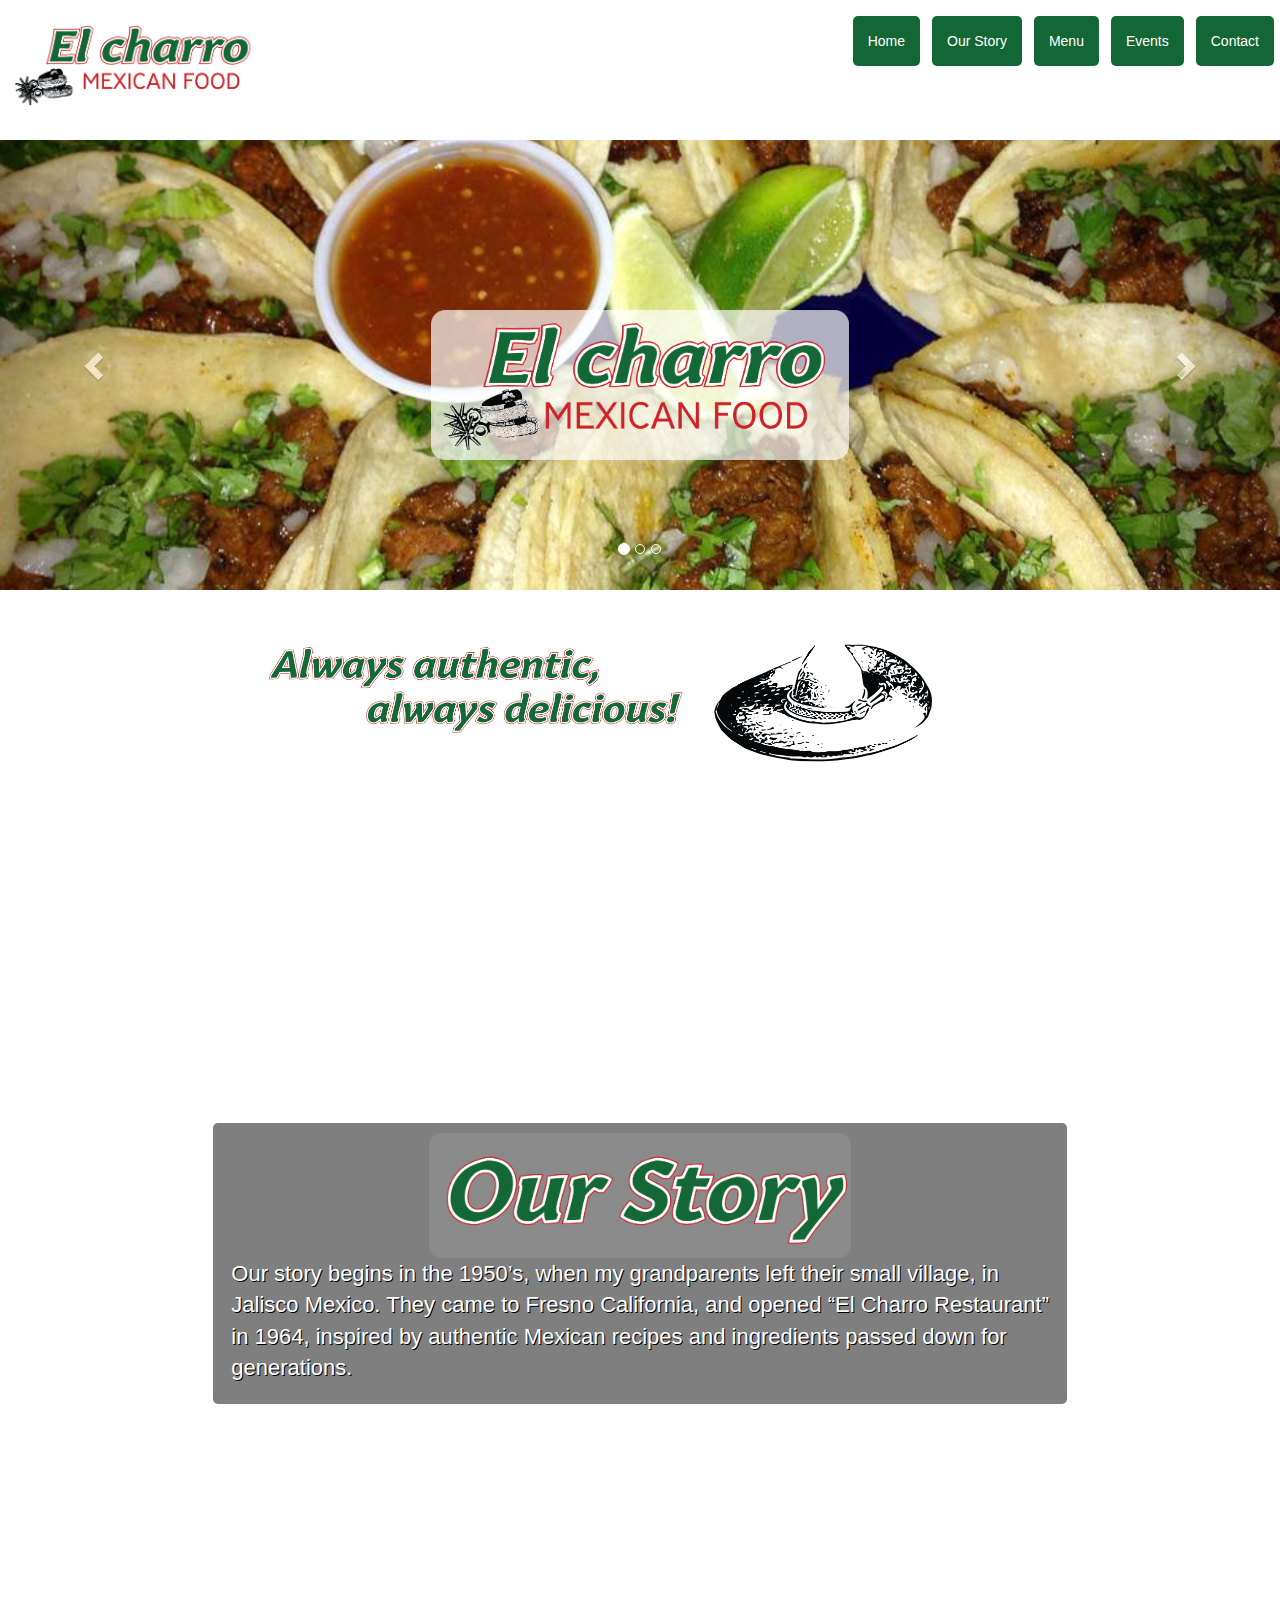
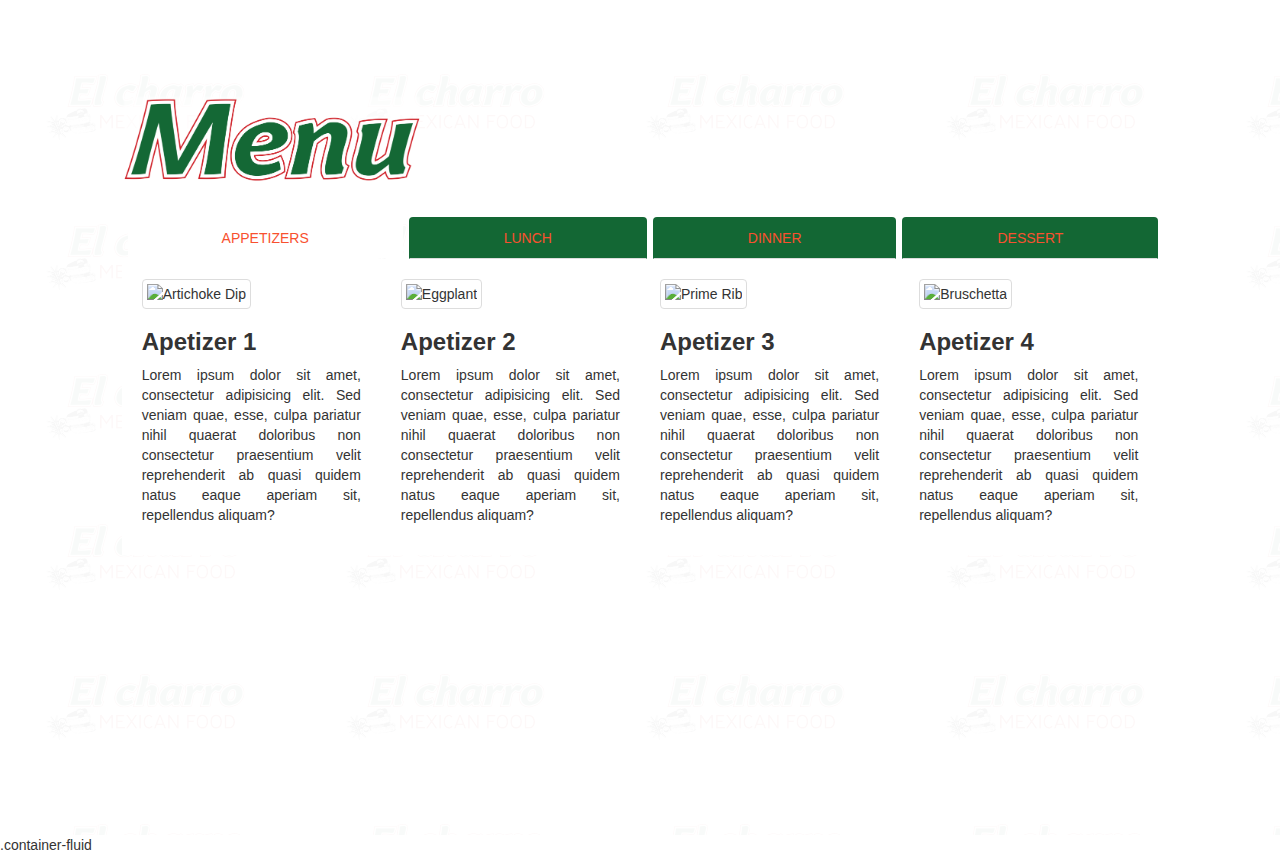
==== index.html @ f6bfe7d2 "completed menu title" ====
<!DOCTYPE html>
<html lang="en">
<head>
	<meta charset="UTF-8">
	<meta name="viewport" content="width=device-width, initial-scale=1.0">
	<title>El Charro Mexican Food</title>
	<link rel="stylesheet" href="css/bootstrap.min.css">
	<link rel="stylesheet" href="css/font-awesome.min.css">
	<link rel="stylesheet" href="css/styles.css">
</head>
<body>
<!--NAVBAR BEGINS-->

	<nav class="navbar navbar-default navbar-fixed-top">
		<div class="container-fluid" id="nav-white">
		<!-- Brand and toggle get grouped for better mobile display -->
		<div class="navbar-header">
			<button type="button" class="navbar-toggle collapsed" data-toggle="collapse" data-target="#bs-example-navbar-collapse-1" aria-expanded="false">
				<span class="sr-only">Toggle navigation</span>
				<span class="icon-bar"></span>
				<span class="icon-bar"></span>
				<span class="icon-bar"></span>
			</button>
			<a class="navbar-brand" href="#">
				<img src="img/logo-charro.png" id="nav-logo" alt="Header Logo"></IMG>
			</a>
		</div>

		<!-- Collect the nav links, forms, and other content for toggling -->
		<div class="collapse navbar-collapse" id="bs-example-navbar-collapse-1">
			<ul class="nav navbar-nav navbar-right">
				<li class="active"><a href="#">Home<span class="sr-only">(current)</span></a></li>
				<li><a href="#">Our Story</a></li>
				<li><a href="#">Menu</a></li>
				<li><a href="#">Events</a></li>
				<li><a href="#">Contact</a></li>
			</ul>
		</div><!-- /.navbar-collapse -->
		</div><!-- /.container-fluid -->
	</nav>
	<!--NAVBAR ENDS-->

	<!--CAROUSEL SECTION BEGINS-->
	<div id="carousel-example-generic" class="carousel slide" data-ride="carousel">
  <!-- Indicators -->
	  <ol class="carousel-indicators">
	    <li data-target="#carousel-example-generic" data-slide-to="0" class="active"></li>
	    <li data-target="#carousel-example-generic" data-slide-to="1"></li>
	    <li data-target="#carousel-example-generic" data-slide-to="2"></li>

	  </ol>

	  <!-- Wrapper for slides -->
	  <div class="carousel-inner" role="listbox">

	    <div class="item active" id="c1-tacos"><!--FIRST SLIDE BEGINS-->
				<div class="carousel-caption">
					<img src="img/cl-logo.png" alt="Main Logo" class="center-block image-responsive center-block crsl-logo">
				</div>
	    </div><!--FIRST SLIDE ENDS-->

	    <div class="item" id="c3-menu"><!--SECOND SLIDE BEGINS-->
	      <div class="carousel-caption">
					<img src="img/cl-menu.png" alt="Menu" class="center-block image-responsive center-block crsl-label">
	      </div>
	    </div><!--SECOND SLIDE ENDS-->

			<div class="item" id="c2-restaurant"><!--THIRD SLIDE BEGINS-->
				<div class="carousel-caption">
					<img src="img/cl-visit.png" alt="Visit Us" class="center-block image-responsive center-block crsl-label">
				</div>
			</div><!--THIRD SLIDE ENDS-->

	  </div>

  <!-- Controls -->
	  <a class="left carousel-control" href="#carousel-example-generic" role="button" data-slide="prev">
	    <span class="glyphicon glyphicon-chevron-left" aria-hidden="true"></span>
	    <span class="sr-only">Previous</span>
	  </a>
	  <a class="right carousel-control" href="#carousel-example-generic" role="button" data-slide="next">
	    <span class="glyphicon glyphicon-chevron-right" aria-hidden="true"></span>
	    <span class="sr-only">Next</span>
	  </a>
	</div>

	<!--CAROUSEL SECTION ENDS-->

	<!--ALWAYS SECTION STARTS-->
	<div class="container-fluid" id="always">
		<div class="row">
			<div class="col-md-8 col-md-offset-2">
				<img src="img/always.png" alt="Always motto" class="image-responsive">
			</div>
		</div>
	</div>
	<!--ALWAYS SECTION ENDS-->

	<!--OUR STORY SECTION STARTS HERE-->
	<div class="container-fluid" id="our-story">
		<div class="row">
			<div class="col-md-8 col-md-offset-2 text-center" id="story-text">
				<img src="img/our-story.png" alt="Our Story" class="image-responsive text-center" id="story-label">
				<p class="white-text text-left">Our story begins in the 1950’s, when my grandparents left their small village, in Jalisco Mexico. They came to Fresno California, and opened “El Charro Restaurant” in 1964, inspired by authentic Mexican recipes and ingredients passed down for generations.
				</p>
			</div>
		</div>
	</div>
	<!--OUR STORY SECTION ENDS HERE-->

	<!--MENU SECTION BEGINS-->
	<div class="container-fluid" id="menu-section">
		<div class="row">
			<div class="col-md-10 col-md-offset-1">
				<img src="img/menu.png" alt="Menu" class="image-responsive text-center" id="menu-label">

				  <!-- Nav tabs -->
				  <ul class="nav nav-tabs nav-justified" role="tablist">
				    <li role="presentation" class="active"><a href="#APPETIZERS" aria-controls="APPETIZERS" role="tab" data-toggle="tab">APPETIZERS</a></li>
				    <li role="presentation"><a href="#LUNCH" aria-controls="LUNCH" role="tab" data-toggle="tab">LUNCH</a></li>
				    <li role="presentation"><a href="#DINNER" aria-controls="DINNER" role="tab" data-toggle="tab">DINNER</a></li>
				    <li role="presentation"><a href="#DESSERT" aria-controls="DESSERT" role="tab" data-toggle="tab">DESSERT</a></li>
				  </ul>

				  <!-- Tab panes -->
				  <div class="tab-content">
				    <div role="tabpanel" class="tab-pane active fade in" id="APPETIZERS">

						<!--APPETIZER MENU SECTION BEGINS-->
							<div class="col-sm-6 col-md-3 food-item">
									<img src="img/dip.jpg" alt="Artichoke Dip" class="img-responsive img-thumbnail">
									<h3>Apetizer 1</h3>
									<p class="text-justify">Lorem ipsum dolor sit amet, consectetur adipisicing elit. Sed veniam quae, esse, culpa pariatur nihil quaerat doloribus non consectetur praesentium velit reprehenderit ab quasi quidem natus eaque aperiam sit, repellendus aliquam?</p>
							</div>

							<div class="col-sm-6 col-md-3 food-item">
									<img src="img/eggplant.jpg" alt="Eggplant" class="img-responsive img-thumbnail">
									<h3>Apetizer 2</h3>
									<p class="text-justify">Lorem ipsum dolor sit amet, consectetur adipisicing elit. Sed veniam quae, esse, culpa pariatur nihil quaerat doloribus non consectetur praesentium velit reprehenderit ab quasi quidem natus eaque aperiam sit, repellendus aliquam?</p>
							</div>

							<div class="col-sm-6 col-md-3 food-item">
									<img src="img/meat.jpg" alt="Prime Rib" class="img-responsive img-thumbnail">
									<h3>Apetizer 3</h3>
									<p class="text-justify">Lorem ipsum dolor sit amet, consectetur adipisicing elit. Sed veniam quae, esse, culpa pariatur nihil quaerat doloribus non consectetur praesentium velit reprehenderit ab quasi quidem natus eaque aperiam sit, repellendus aliquam?</p>
							</div>

							<div class="col-sm-6 col-md-3 food-item">
									<img src="img/bruschetta.jpg" alt="Bruschetta" class="img-responsive img-thumbnail">
									<h3>Apetizer 4</h3>
									<p class="text-justify">Lorem ipsum dolor sit amet, consectetur adipisicing elit. Sed veniam quae, esse, culpa pariatur nihil quaerat doloribus non consectetur praesentium velit reprehenderit ab quasi quidem natus eaque aperiam sit, repellendus aliquam?</p>
							</div>
							<!--APPETIZER MENU SECTION ENDS-->


						</div>

				    <div role="tabpanel" class="tab-pane fade" id="LUNCH">
							<!--LUNCH MENU SECTION BEGINS-->
								<div class="col-sm-6 col-md-3 food-item">
										<img src="img/dip.jpg" alt="Artichoke Dip" class="img-responsive img-thumbnail">
										<h3>Lunch 1</h3>
										<p class="text-justify">Lorem ipsum dolor sit amet, consectetur adipisicing elit. Sed veniam quae, esse, culpa pariatur nihil quaerat doloribus non consectetur praesentium velit reprehenderit ab quasi quidem natus eaque aperiam sit, repellendus aliquam?</p>
								</div>

								<div class="col-sm-6 col-md-3 food-item">
										<img src="img/eggplant.jpg" alt="Eggplant" class="img-responsive img-thumbnail">
										<h3>Lunch 2</h3>
										<p class="text-justify">Lorem ipsum dolor sit amet, consectetur adipisicing elit. Sed veniam quae, esse, culpa pariatur nihil quaerat doloribus non consectetur praesentium velit reprehenderit ab quasi quidem natus eaque aperiam sit, repellendus aliquam?</p>
								</div>

								<div class="col-sm-6 col-md-3 food-item">
										<img src="img/meat.jpg" alt="Prime Rib" class="img-responsive img-thumbnail">
										<h3>Lunch 3</h3>
										<p class="text-justify">Lorem ipsum dolor sit amet, consectetur adipisicing elit. Sed veniam quae, esse, culpa pariatur nihil quaerat doloribus non consectetur praesentium velit reprehenderit ab quasi quidem natus eaque aperiam sit, repellendus aliquam?</p>
								</div>

								<div class="col-sm-6 col-md-3 food-item">
										<img src="img/bruschetta.jpg" alt="Bruschetta" class="img-responsive img-thumbnail">
										<h3>Lunch 4</h3>
										<p class="text-justify">Lorem ipsum dolor sit amet, consectetur adipisicing elit. Sed veniam quae, esse, culpa pariatur nihil quaerat doloribus non consectetur praesentium velit reprehenderit ab quasi quidem natus eaque aperiam sit, repellendus aliquam?</p>
								</div>
								<!--LUNCH MENU SECTION ENDS-->
				    </div>


				    <div role="tabpanel" class="tab-pane fade" id="DINNER">
							<!--DINNER MENU SECTION BEGINS-->
								<div class="col-sm-6 col-md-3 food-item">
										<img src="img/dip.jpg" alt="Artichoke Dip" class="img-responsive img-thumbnail">
										<h3>Dinner 1</h3>
										<p class="text-justify">Lorem ipsum dolor sit amet, consectetur adipisicing elit. Sed veniam quae, esse, culpa pariatur nihil quaerat doloribus non consectetur praesentium velit reprehenderit ab quasi quidem natus eaque aperiam sit, repellendus aliquam?</p>
								</div>

								<div class="col-sm-6 col-md-3 food-item">
										<img src="img/eggplant.jpg" alt="Eggplant" class="img-responsive img-thumbnail">
										<h3>Dinner 2</h3>
										<p class="text-justify">Lorem ipsum dolor sit amet, consectetur adipisicing elit. Sed veniam quae, esse, culpa pariatur nihil quaerat doloribus non consectetur praesentium velit reprehenderit ab quasi quidem natus eaque aperiam sit, repellendus aliquam?</p>
								</div>

								<div class="col-sm-6 col-md-3 food-item">
										<img src="img/meat.jpg" alt="Prime Rib" class="img-responsive img-thumbnail">
										<h3>Dinner 3</h3>
										<p class="text-justify">Lorem ipsum dolor sit amet, consectetur adipisicing elit. Sed veniam quae, esse, culpa pariatur nihil quaerat doloribus non consectetur praesentium velit reprehenderit ab quasi quidem natus eaque aperiam sit, repellendus aliquam?</p>
								</div>

								<div class="col-sm-6 col-md-3 food-item">
										<img src="img/bruschetta.jpg" alt="Bruschetta" class="img-responsive img-thumbnail">
										<h3>Dinner 4</h3>
										<p class="text-justify">Lorem ipsum dolor sit amet, consectetur adipisicing elit. Sed veniam quae, esse, culpa pariatur nihil quaerat doloribus non consectetur praesentium velit reprehenderit ab quasi quidem natus eaque aperiam sit, repellendus aliquam?</p>
								</div>
								<!--DINNER MENU SECTION ENDS-->
						</div>


				    <div role="tabpanel" class="tab-pane fade" id="DESSERT">
							<!--DESSERT MENU SECTION BEGINS-->
								<div class="col-sm-6 col-md-3 food-item">
										<img src="img/dip.jpg" alt="Artichoke Dip" class="img-responsive img-thumbnail">
										<h3>Dessert 1</h3>
										<p class="text-justify">Lorem ipsum dolor sit amet, consectetur adipisicing elit. Sed veniam quae, esse, culpa pariatur nihil quaerat doloribus non consectetur praesentium velit reprehenderit ab quasi quidem natus eaque aperiam sit, repellendus aliquam?</p>
								</div>

								<div class="col-sm-6 col-md-3 food-item">
										<img src="img/eggplant.jpg" alt="Eggplant" class="img-responsive img-thumbnail">
										<h3>Dessert 2</h3>
										<p class="text-justify">Lorem ipsum dolor sit amet, consectetur adipisicing elit. Sed veniam quae, esse, culpa pariatur nihil quaerat doloribus non consectetur praesentium velit reprehenderit ab quasi quidem natus eaque aperiam sit, repellendus aliquam?</p>
								</div>

								<div class="col-sm-6 col-md-3 food-item">
										<img src="img/meat.jpg" alt="Prime Rib" class="img-responsive img-thumbnail">
										<h3>Dessert 3</h3>
										<p class="text-justify">Lorem ipsum dolor sit amet, consectetur adipisicing elit. Sed veniam quae, esse, culpa pariatur nihil quaerat doloribus non consectetur praesentium velit reprehenderit ab quasi quidem natus eaque aperiam sit, repellendus aliquam?</p>
								</div>

								<div class="col-sm-6 col-md-3 food-item">
										<img src="img/bruschetta.jpg" alt="Bruschetta" class="img-responsive img-thumbnail">
										<h3>Dessert 4</h3>
										<p class="text-justify">Lorem ipsum dolor sit amet, consectetur adipisicing elit. Sed veniam quae, esse, culpa pariatur nihil quaerat doloribus non consectetur praesentium velit reprehenderit ab quasi quidem natus eaque aperiam sit, repellendus aliquam?</p>
								</div>
								<!--DESSERT MENU SECTION ENDS-->
						</div>
					</div>
			</div>
		</div>
	</div>

	<!--MENU SECTION ENDS-->




<!--CONTACT SECTION STARTS-->
.container-fluid

<!--CONTACT SECTION ENDS-->

	<!-- javascript	 -->
	<script src="https://ajax.googleapis.com/ajax/libs/jquery/1.11.3/jquery.min.js"></script>
	<script src="js/bootstrap.min.js"></script>
</body>
</html>
---- css/styles.css ----
/*UNIVERSALS*/

@import url('https://fonts.googleapis.com/css?family=Lobster|Playfair+Display:900|Raleway:400,700');


h1, h2, h3, h4, h5, h6{
  font-weight: 700;
}




.lobster-text{
  font-family: 'lobster', cursive;
}

.orange-text{
  color: #f8512f;
}

.white-text{
  color: white;
}

.raleway-text{
  font-family: 'Raleyway', sans-serif;
}


.light-text{
  font-weight: 400;
}

/**/


/*NAVBAR SECTION*/

#nav-white{
  background-color: white;
  height: 120px;
  padding-top: 10px;

}
.navbar-default{
  background-color: transparent;
  border: none;
}

.nav li a{
  background-color: #136734;
  border-radius: 5px;
  margin: 6px;
}


.navbar-default .navbar-nav>.active>a, .navbar-default .navbar-nav>.active>a:focus, .navbar-default .navbar-nav>.active>a:hover{
  background-color: #136734;
  color: #fff;
  border-radius: 5px;
}

.navbar-default .navbar-nav>li>a{
  color: #fff;
}

.navbar-default .navbar-nav>li>a:focus, .navbar-default .navbar-nav>li>a:hover{
  color: #fff;
  background-color: #CD2027;
  text-shadow: 1px 1px rgba(0, 0, 0, .4);
  border-radius: 5px;
}

#nav-logo{
  height: 80px;
}


/*CAROUSEL SECTION*/

.carousel{
  margin-top: 140px;
}

.item{
  height: 450px;
  background-position: center;
  background-size: cover;
}

.crsl-logo{
  height: 150px;
}

.crsl-label{
  height: 110px;
}
#c1-tacos{
  background-image: url('../img/c1-tacos.jpg');
  padding-top: 15%;
}



#c2-restaurant{
  background-image: url('../img/c2-restaurant.jpg');
}

#c3-menu{
  background-image: url('../img/c3-menu.jpg');
}

#slide-4-back{
  background-image: url('../img/cactus.jpg');
}




.carousel-caption{
  padding-bottom: 110px;
}

.carousel-caption h3{
  font-size: 36px;
}

.carousel-caption p{
  font-size: 18px;
}

.btn-default{
  color: white;
  background-color: #136734;
  border: none;
}

.btn-default:hover{
  background-color: #0A361B;
  color: white;
}

/*ALWAYS SECTION*/

#always{
  height: 250px;
  margin-top: 20px;
  margin-bottom: 100px;
}

#always img{
  width: 90%;
}




/*OUR STORY*/


#our-story{
  background-image: url('../img/mex-ayer.jpg');
  height: 500px;
  background-size: cover;
  background-position: center;
  background-attachment: fixed;
  margin-top: 75px;
  margin-bottom: 175px;
}

#story-label{
  height: 125px;
}


#story-text{
    background-color: rgba(0, 0, 0, .5);
    margin-top: 163px;
    padding: 10px 0px;
    text-shadow: 1px 1px #000;
    border-radius: 5px;
}

#story-text p{
  font-size: 22px;
}


#our-story p{
  margin-left: 18px;
}




/*MENU NAVIGATION CATEGORIES*/


#menu-label{
  width: 300px;
  margin-top: 50px;
}

.nav-tabs>li.active>a, .nav-tabs>li.active>a:focus, .nav-tabs>li.active>a:hover, #menu-section ul>li>a{
  color: #F8512F;
  text-transform: uppercase;
}

.nav-tabs>li.active>a:hover, .nav>li>a:focus, .nav>li>a:hover{
  background-color: rgba(0, 0, 0, .25);
  border: none;
}

.nav-tabs.nav-justified>.active>a, .nav-tabs.nav-justified>.active>a:focus, .nav-tabs.nav-justified>.active>a:hover{
  border: none;
}
ul{
  border: none;
}

/*MENU FOOD ITEMS*/

#menu-section{
  background-image: url('../img/logo-repeat.png');
  background-repeat: repeat;
  height:800px;
}

.food-item{
  background-color: white;
  padding: 20px;
}
#menu-section h1{
  font-size: 61px;
}
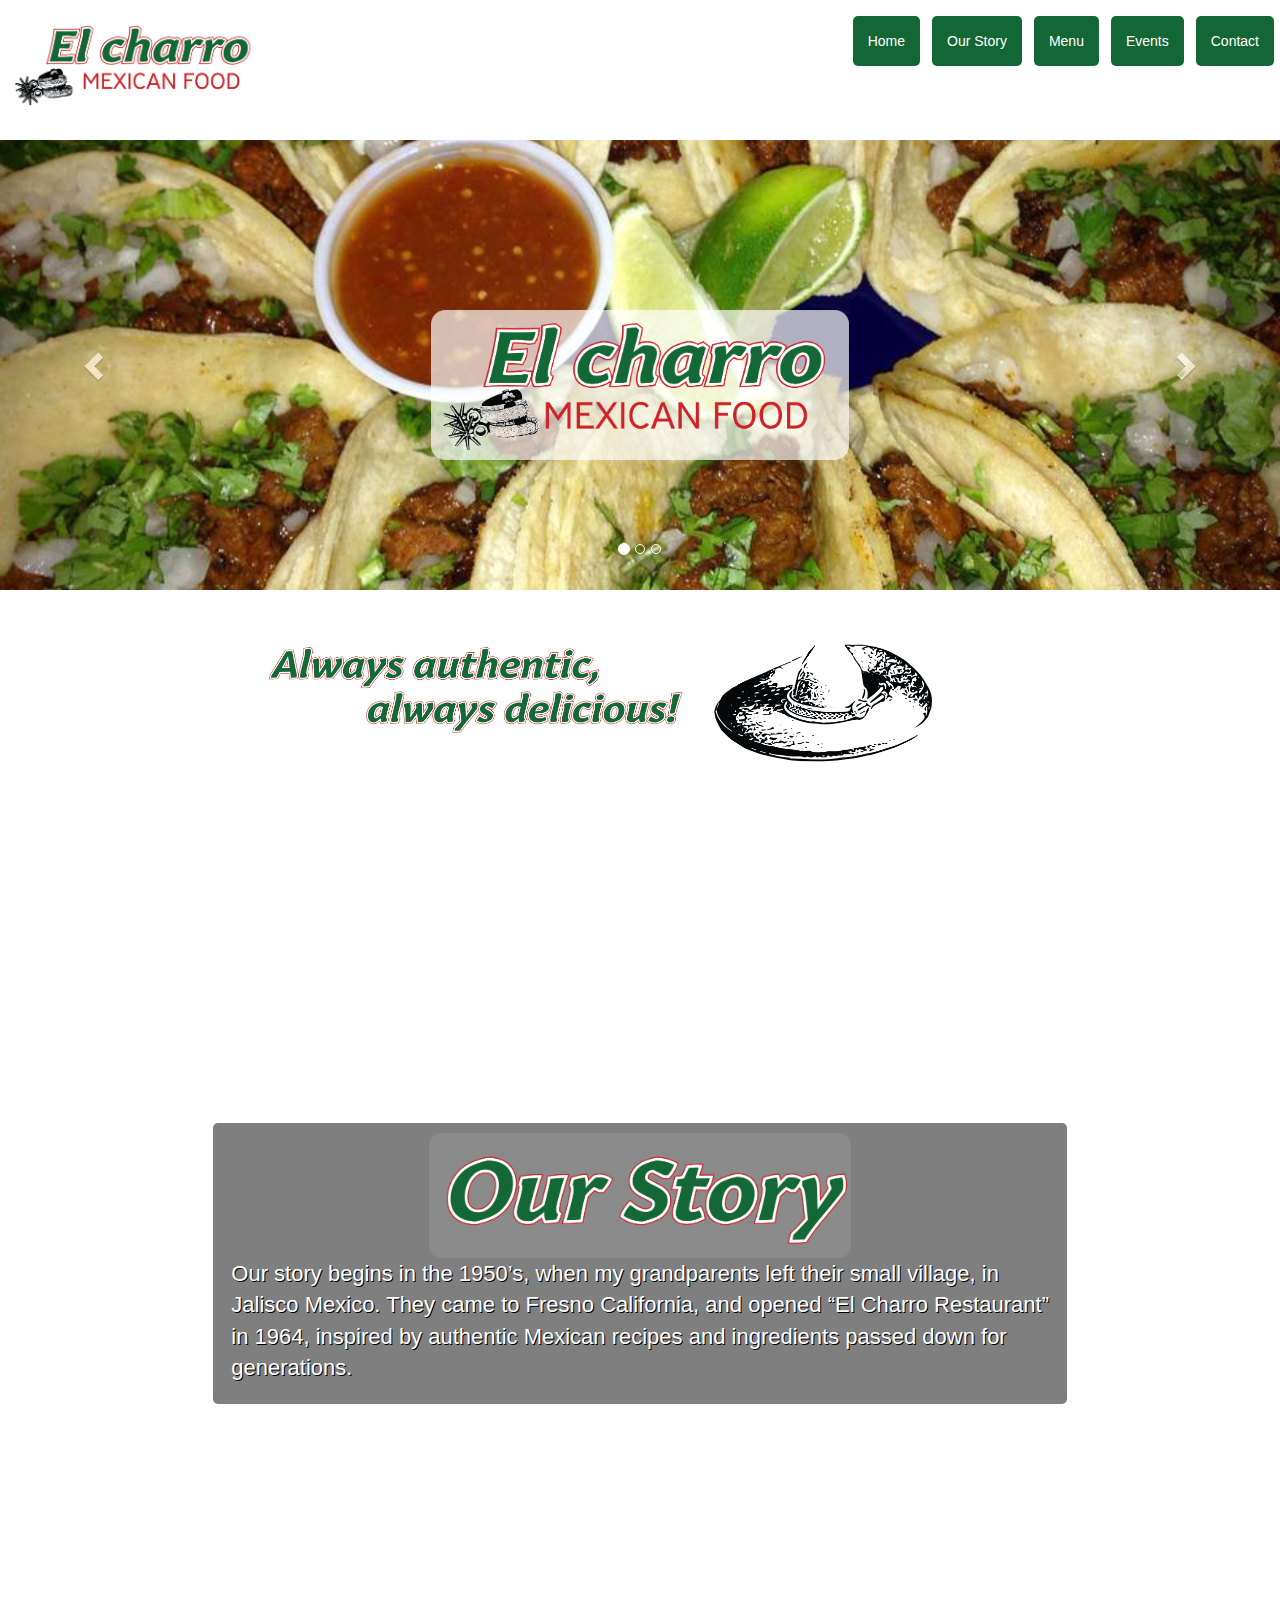
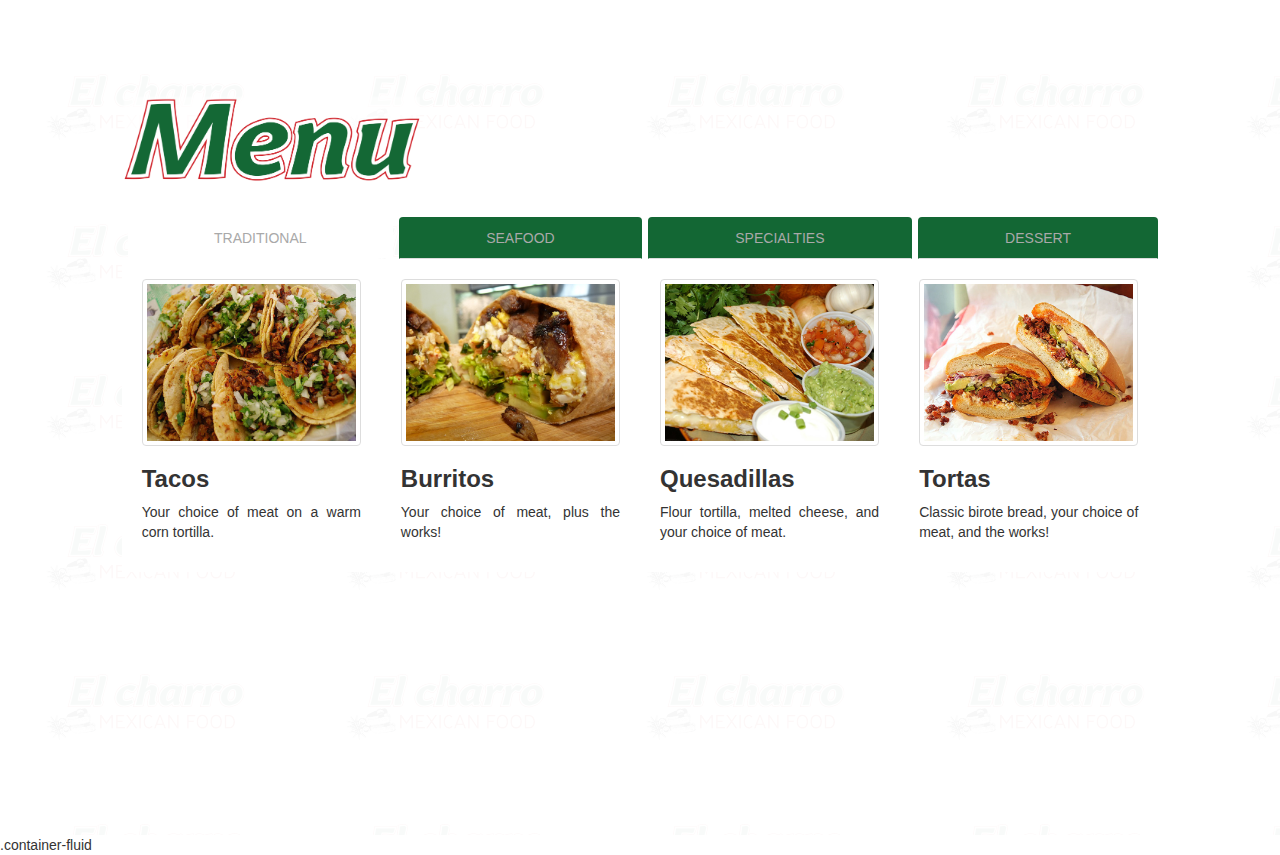
==== commit 8e4ec64d: "finished menu" ====
--- a/index.html
+++ b/index.html
@@ -116,127 +116,127 @@
 
 				  <!-- Nav tabs -->
 				  <ul class="nav nav-tabs nav-justified" role="tablist">
-				    <li role="presentation" class="active"><a href="#APPETIZERS" aria-controls="APPETIZERS" role="tab" data-toggle="tab">APPETIZERS</a></li>
-				    <li role="presentation"><a href="#LUNCH" aria-controls="LUNCH" role="tab" data-toggle="tab">LUNCH</a></li>
-				    <li role="presentation"><a href="#DINNER" aria-controls="DINNER" role="tab" data-toggle="tab">DINNER</a></li>
-				    <li role="presentation"><a href="#DESSERT" aria-controls="DESSERT" role="tab" data-toggle="tab">DESSERT</a></li>
+				    <li role="presentation" class="active"><a href="#TRADITIONAL" aria-controls="TRADITIONAL" role="tab" data-toggle="tab">TRADITIONAL</a></li>
+				    <li role="presentation"><a href="#SEAFOOD" aria-controls="SEAFOOD" role="tab" data-toggle="tab">SEAFOOD</a></li>
+				    <li role="presentation"><a href="#SPECIALTIES" aria-controls="SPECIALTIES" role="tab" data-toggle="tab">SPECIALTIES</a></li>
+				    <li role="presentation"><a href="#dessert" aria-controls="dessert" role="tab" data-toggle="tab">dessert</a></li>
 				  </ul>
 
 				  <!-- Tab panes -->
 				  <div class="tab-content">
-				    <div role="tabpanel" class="tab-pane active fade in" id="APPETIZERS">
-
-						<!--APPETIZER MENU SECTION BEGINS-->
-							<div class="col-sm-6 col-md-3 food-item">
-									<img src="img/dip.jpg" alt="Artichoke Dip" class="img-responsive img-thumbnail">
-									<h3>Apetizer 1</h3>
-									<p class="text-justify">Lorem ipsum dolor sit amet, consectetur adipisicing elit. Sed veniam quae, esse, culpa pariatur nihil quaerat doloribus non consectetur praesentium velit reprehenderit ab quasi quidem natus eaque aperiam sit, repellendus aliquam?</p>
-							</div>
-
-							<div class="col-sm-6 col-md-3 food-item">
-									<img src="img/eggplant.jpg" alt="Eggplant" class="img-responsive img-thumbnail">
-									<h3>Apetizer 2</h3>
-									<p class="text-justify">Lorem ipsum dolor sit amet, consectetur adipisicing elit. Sed veniam quae, esse, culpa pariatur nihil quaerat doloribus non consectetur praesentium velit reprehenderit ab quasi quidem natus eaque aperiam sit, repellendus aliquam?</p>
-							</div>
-
-							<div class="col-sm-6 col-md-3 food-item">
-									<img src="img/meat.jpg" alt="Prime Rib" class="img-responsive img-thumbnail">
-									<h3>Apetizer 3</h3>
-									<p class="text-justify">Lorem ipsum dolor sit amet, consectetur adipisicing elit. Sed veniam quae, esse, culpa pariatur nihil quaerat doloribus non consectetur praesentium velit reprehenderit ab quasi quidem natus eaque aperiam sit, repellendus aliquam?</p>
-							</div>
-
-							<div class="col-sm-6 col-md-3 food-item">
-									<img src="img/bruschetta.jpg" alt="Bruschetta" class="img-responsive img-thumbnail">
-									<h3>Apetizer 4</h3>
-									<p class="text-justify">Lorem ipsum dolor sit amet, consectetur adipisicing elit. Sed veniam quae, esse, culpa pariatur nihil quaerat doloribus non consectetur praesentium velit reprehenderit ab quasi quidem natus eaque aperiam sit, repellendus aliquam?</p>
-							</div>
-							<!--APPETIZER MENU SECTION ENDS-->
+				    <div role="tabpanel" class="tab-pane active fade in" id="TRADITIONAL">
+
+						<!--TRADITIONAL MENU SECTION BEGINS-->
+							<div class="col-sm-6 col-md-3 food-item">
+									<img src="img/tr-tacos.jpg" alt="Tacos" class="img-responsive img-thumbnail">
+									<h3>Tacos</h3>
+									<p class="text-justify">Your choice of meat on a warm corn tortilla.</p>
+							</div>
+
+							<div class="col-sm-6 col-md-3 food-item">
+									<img src="img/tr-burritos.jpg" alt="Burrito" class="img-responsive img-thumbnail">
+									<h3>Burritos</h3>
+									<p class="text-justify">Your choice of meat, plus the works!</p>
+							</div>
+
+							<div class="col-sm-6 col-md-3 food-item">
+									<img src="img/tr-quesadillas.jpg" alt="Quesadillas" class="img-responsive img-thumbnail">
+									<h3>Quesadillas</h3>
+									<p class="text-justify">Flour tortilla, melted cheese, and your choice of meat.</p>
+							</div>
+
+							<div class="col-sm-6 col-md-3 food-item">
+									<img src="img/tr-tortas.jpg" alt="Tortas" class="img-responsive img-thumbnail">
+									<h3>Tortas</h3>
+									<p class="text-justify">Classic birote bread, your choice of meat, and the works!</p>
+							</div>
+							<!--TRADITIONAL MENU SECTION ENDS-->
 
 
 						</div>
 
-				    <div role="tabpanel" class="tab-pane fade" id="LUNCH">
-							<!--LUNCH MENU SECTION BEGINS-->
-								<div class="col-sm-6 col-md-3 food-item">
-										<img src="img/dip.jpg" alt="Artichoke Dip" class="img-responsive img-thumbnail">
-										<h3>Lunch 1</h3>
-										<p class="text-justify">Lorem ipsum dolor sit amet, consectetur adipisicing elit. Sed veniam quae, esse, culpa pariatur nihil quaerat doloribus non consectetur praesentium velit reprehenderit ab quasi quidem natus eaque aperiam sit, repellendus aliquam?</p>
-								</div>
-
-								<div class="col-sm-6 col-md-3 food-item">
-										<img src="img/eggplant.jpg" alt="Eggplant" class="img-responsive img-thumbnail">
-										<h3>Lunch 2</h3>
-										<p class="text-justify">Lorem ipsum dolor sit amet, consectetur adipisicing elit. Sed veniam quae, esse, culpa pariatur nihil quaerat doloribus non consectetur praesentium velit reprehenderit ab quasi quidem natus eaque aperiam sit, repellendus aliquam?</p>
-								</div>
-
-								<div class="col-sm-6 col-md-3 food-item">
-										<img src="img/meat.jpg" alt="Prime Rib" class="img-responsive img-thumbnail">
-										<h3>Lunch 3</h3>
-										<p class="text-justify">Lorem ipsum dolor sit amet, consectetur adipisicing elit. Sed veniam quae, esse, culpa pariatur nihil quaerat doloribus non consectetur praesentium velit reprehenderit ab quasi quidem natus eaque aperiam sit, repellendus aliquam?</p>
-								</div>
-
-								<div class="col-sm-6 col-md-3 food-item">
-										<img src="img/bruschetta.jpg" alt="Bruschetta" class="img-responsive img-thumbnail">
-										<h3>Lunch 4</h3>
-										<p class="text-justify">Lorem ipsum dolor sit amet, consectetur adipisicing elit. Sed veniam quae, esse, culpa pariatur nihil quaerat doloribus non consectetur praesentium velit reprehenderit ab quasi quidem natus eaque aperiam sit, repellendus aliquam?</p>
-								</div>
-								<!--LUNCH MENU SECTION ENDS-->
+				    <div role="tabpanel" class="tab-pane fade" id="SEAFOOD">
+							<!--SEAFOOD MENU SECTION BEGINS-->
+								<div class="col-sm-6 col-md-3 food-item">
+										<img src="img/sea-coctel.jpg" alt="Coctel de Camaron" class="img-responsive img-thumbnail">
+										<h3>Shrimp Coctail</h3>
+										<p class="text-justify">Shrimp in coctail sauce, avocado, and fresh vegetables.</p>
+								</div>
+
+								<div class="col-sm-6 col-md-3 food-item">
+										<img src="img/sea-mojarra.png" alt="Mojarra" class="img-responsive img-thumbnail">
+										<h3>Mojarra</h3>
+										<p class="text-justify">Well seasoned Mojarra, cooked to perfection.</p>
+								</div>
+
+								<div class="col-sm-6 col-md-3 food-item">
+										<img src="img/sea-tcamaron.jpg" alt="Prime Rib" class="img-responsive img-thumbnail">
+										<h3>Shrimp Tostada</h3>
+										<p class="text-justify">Tostada topped with shrimp, and veggies.</p>
+								</div>
+
+								<div class="col-sm-6 col-md-3 food-item">
+										<img src="img/sea-ceviche.jpg" alt="Ceviche Tostada" class="img-responsive img-thumbnail">
+										<h3>Ceviche Tostada</h3>
+										<p class="text-justify">Tostada topped with our lime-marinated fish.</p>
+								</div>
+								<!--SEAFOOOD MENU SECTION ENDS-->
 				    </div>
 
 
-				    <div role="tabpanel" class="tab-pane fade" id="DINNER">
-							<!--DINNER MENU SECTION BEGINS-->
-								<div class="col-sm-6 col-md-3 food-item">
-										<img src="img/dip.jpg" alt="Artichoke Dip" class="img-responsive img-thumbnail">
-										<h3>Dinner 1</h3>
-										<p class="text-justify">Lorem ipsum dolor sit amet, consectetur adipisicing elit. Sed veniam quae, esse, culpa pariatur nihil quaerat doloribus non consectetur praesentium velit reprehenderit ab quasi quidem natus eaque aperiam sit, repellendus aliquam?</p>
-								</div>
-
-								<div class="col-sm-6 col-md-3 food-item">
-										<img src="img/eggplant.jpg" alt="Eggplant" class="img-responsive img-thumbnail">
-										<h3>Dinner 2</h3>
-										<p class="text-justify">Lorem ipsum dolor sit amet, consectetur adipisicing elit. Sed veniam quae, esse, culpa pariatur nihil quaerat doloribus non consectetur praesentium velit reprehenderit ab quasi quidem natus eaque aperiam sit, repellendus aliquam?</p>
-								</div>
-
-								<div class="col-sm-6 col-md-3 food-item">
-										<img src="img/meat.jpg" alt="Prime Rib" class="img-responsive img-thumbnail">
-										<h3>Dinner 3</h3>
-										<p class="text-justify">Lorem ipsum dolor sit amet, consectetur adipisicing elit. Sed veniam quae, esse, culpa pariatur nihil quaerat doloribus non consectetur praesentium velit reprehenderit ab quasi quidem natus eaque aperiam sit, repellendus aliquam?</p>
-								</div>
-
-								<div class="col-sm-6 col-md-3 food-item">
-										<img src="img/bruschetta.jpg" alt="Bruschetta" class="img-responsive img-thumbnail">
-										<h3>Dinner 4</h3>
-										<p class="text-justify">Lorem ipsum dolor sit amet, consectetur adipisicing elit. Sed veniam quae, esse, culpa pariatur nihil quaerat doloribus non consectetur praesentium velit reprehenderit ab quasi quidem natus eaque aperiam sit, repellendus aliquam?</p>
-								</div>
-								<!--DINNER MENU SECTION ENDS-->
+				    <div role="tabpanel" class="tab-pane fade" id="SPECIALTIES">
+								<!--SPECIALTIES MENU SECTION BEGINS-->
+								<div class="col-sm-6 col-md-3 food-item">
+										<img src="img/dish-steak.jpg" alt="Steak Fajitas" class="img-responsive img-thumbnail">
+										<h3>Steak Fajitas</h3>
+										<p class="text-justify">Marinated Steak Fajitas, served with vegetable, tortillas, guacamole, and salsa.</p>
+								</div>
+
+								<div class="col-sm-6 col-md-3 food-item">
+										<img src="img/dish-chicken.jpg" alt="Chicken Fajitas" class="img-responsive img-thumbnail">
+										<h3>Chicke  Fajitas</h3>
+										<p class="text-justify">Grilled Chicken Fajitas, served with vegetable, tortillas, guacamole, and salsa.</p>
+								</div>
+
+								<div class="col-sm-6 col-md-3 food-item">
+										<img src="img/dish-chiles.jpg" alt="Chiles Rellenos" class="img-responsive img-thumbnail">
+										<h3>Chile Relleno</h3>
+										<p class="text-justify">Battered mild chile, stuffed with fresh mexican cheese. Served with rice, beans and salad</p>
+								</div>
+
+								<div class="col-sm-6 col-md-3 food-item">
+										<img src="img/dish-mojo.png" alt="Bruschetta" class="img-responsive img-thumbnail">
+										<h3>Mojo de Ajo Shimp</h3>
+										<p class="text-justify">Shrimp cooked in a butter-garlic sauce, served with rice and beans.</p>
+								</div>
+								<!--SPECIALTIES MENU SECTION ENDS-->
 						</div>
 
 
-				    <div role="tabpanel" class="tab-pane fade" id="DESSERT">
+				    <div role="tabpanel" class="tab-pane fade" id="dessert">
 							<!--DESSERT MENU SECTION BEGINS-->
 								<div class="col-sm-6 col-md-3 food-item">
-										<img src="img/dip.jpg" alt="Artichoke Dip" class="img-responsive img-thumbnail">
-										<h3>Dessert 1</h3>
-										<p class="text-justify">Lorem ipsum dolor sit amet, consectetur adipisicing elit. Sed veniam quae, esse, culpa pariatur nihil quaerat doloribus non consectetur praesentium velit reprehenderit ab quasi quidem natus eaque aperiam sit, repellendus aliquam?</p>
-								</div>
-
-								<div class="col-sm-6 col-md-3 food-item">
-										<img src="img/eggplant.jpg" alt="Eggplant" class="img-responsive img-thumbnail">
-										<h3>Dessert 2</h3>
-										<p class="text-justify">Lorem ipsum dolor sit amet, consectetur adipisicing elit. Sed veniam quae, esse, culpa pariatur nihil quaerat doloribus non consectetur praesentium velit reprehenderit ab quasi quidem natus eaque aperiam sit, repellendus aliquam?</p>
-								</div>
-
-								<div class="col-sm-6 col-md-3 food-item">
-										<img src="img/meat.jpg" alt="Prime Rib" class="img-responsive img-thumbnail">
-										<h3>Dessert 3</h3>
-										<p class="text-justify">Lorem ipsum dolor sit amet, consectetur adipisicing elit. Sed veniam quae, esse, culpa pariatur nihil quaerat doloribus non consectetur praesentium velit reprehenderit ab quasi quidem natus eaque aperiam sit, repellendus aliquam?</p>
-								</div>
-
-								<div class="col-sm-6 col-md-3 food-item">
-										<img src="img/bruschetta.jpg" alt="Bruschetta" class="img-responsive img-thumbnail">
-										<h3>Dessert 4</h3>
-										<p class="text-justify">Lorem ipsum dolor sit amet, consectetur adipisicing elit. Sed veniam quae, esse, culpa pariatur nihil quaerat doloribus non consectetur praesentium velit reprehenderit ab quasi quidem natus eaque aperiam sit, repellendus aliquam?</p>
+										<img src="img/dsrt-flan.jpg" alt="Flan" class="img-responsive img-thumbnail">
+										<h3>Flan</h3>
+										<p class="text-justify">Traditional mexican custard, toped with caramel sauce.</p>
+								</div>
+
+								<div class="col-sm-6 col-md-3 food-item">
+										<img src="img/dsrt-tres.png" alt="Eggplant" class="img-responsive img-thumbnail">
+										<h3>Tres Leches Cake</h3>
+										<p class="text-justify">Mexican sponge cake infused with 3 types of sweet milk.</p>
+								</div>
+
+								<div class="col-sm-6 col-md-3 food-item">
+										<img src="img/dsrt-churros.jpg" alt="Churros" class="img-responsive img-thumbnail">
+										<h3>Churros</h3>
+										<p class="text-justify">Churro pastry, served with chocolate dipping sauce.</p>
+								</div>
+
+								<div class="col-sm-6 col-md-3 food-item">
+										<img src="img/dsrt-dulce.jpg" alt="Dulce de Leche" class="img-responsive img-thumbnail">
+										<h3>Dulce de Leche</h3>
+										<p class="text-justify">Mexican Cheesecake, topped with caramel, and chocolate.</p>
 								</div>
 								<!--DESSERT MENU SECTION ENDS-->
 						</div>
--- a/css/styles.css
+++ b/css/styles.css
@@ -15,7 +15,7 @@
 }
 
 .orange-text{
-  color: #f8512f;
+  color: #cd2027;
 }
 
 .white-text{
@@ -202,9 +202,12 @@
 }
 
 .nav-tabs>li.active>a, .nav-tabs>li.active>a:focus, .nav-tabs>li.active>a:hover, #menu-section ul>li>a{
-  color: #F8512F;
+  color: darkgrey;
   text-transform: uppercase;
 }
+
+
+
 
 .nav-tabs>li.active>a:hover, .nav>li>a:focus, .nav>li>a:hover{
   background-color: rgba(0, 0, 0, .25);
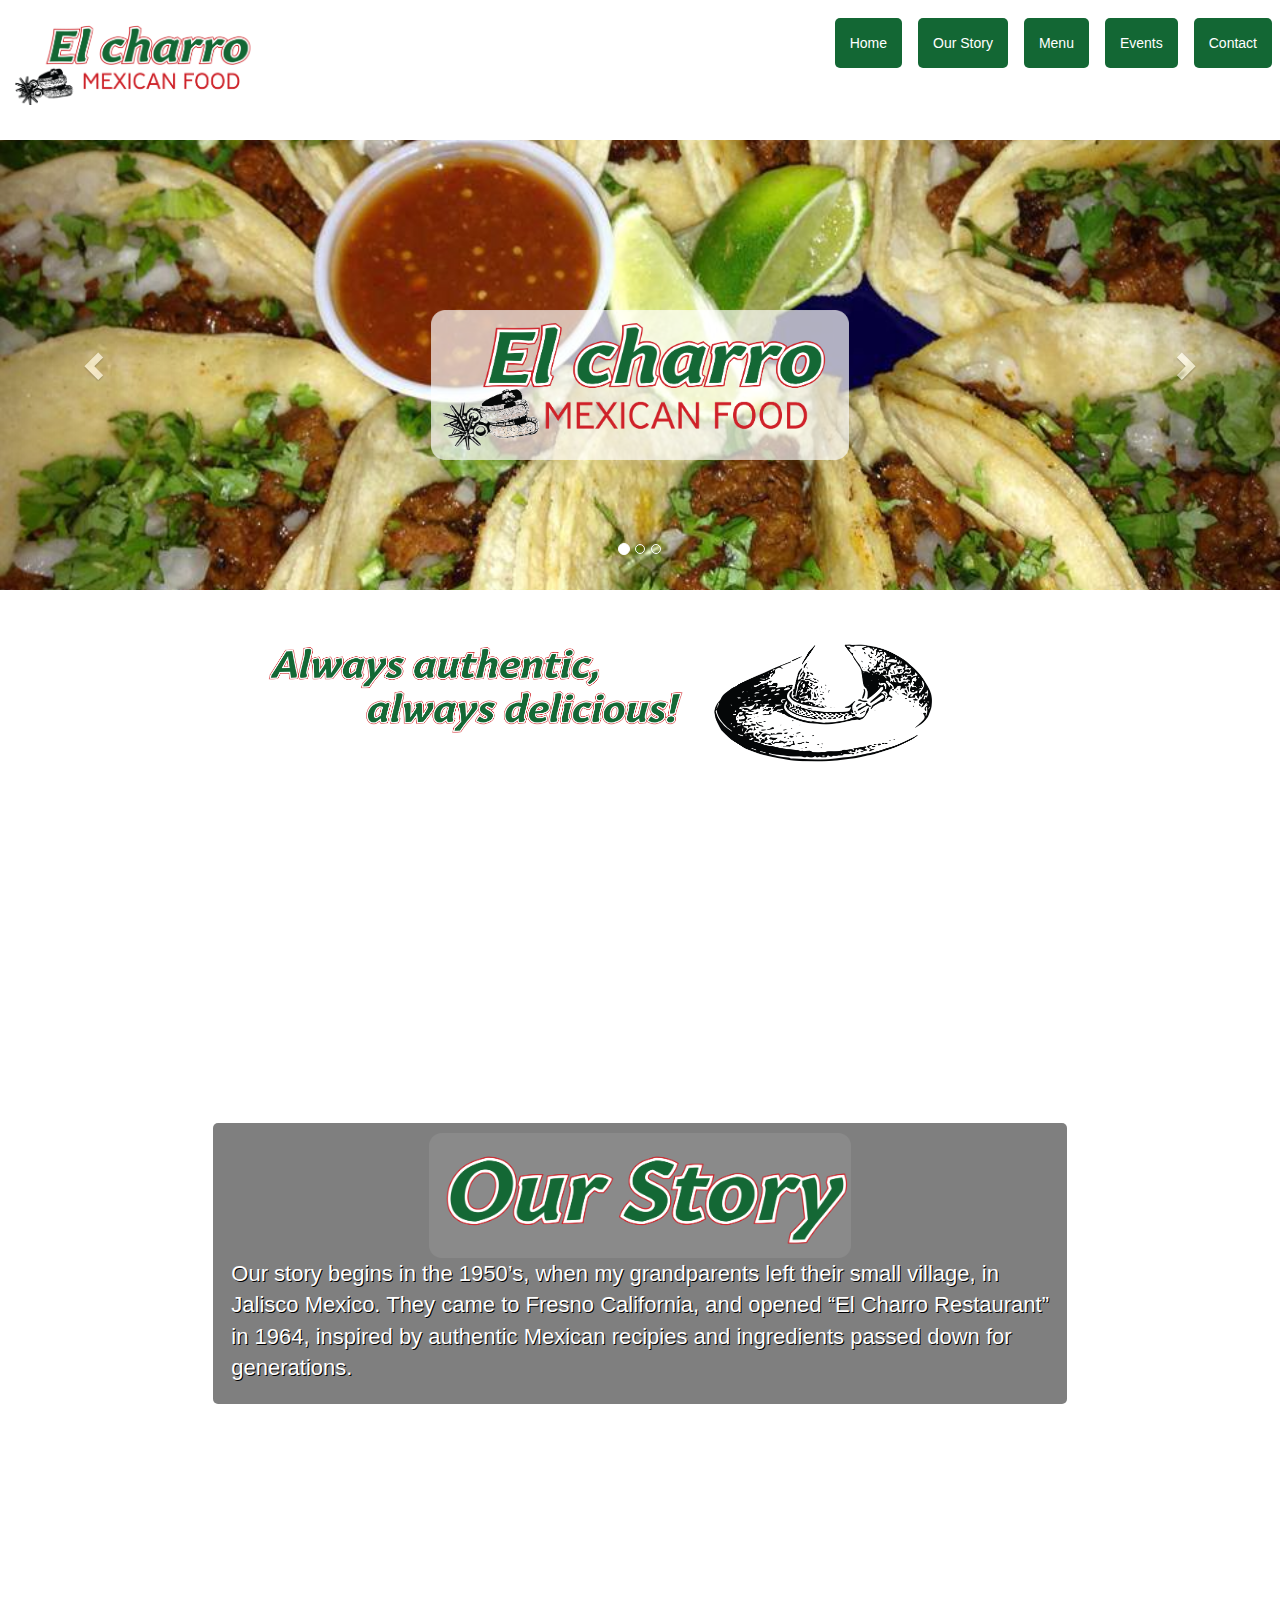
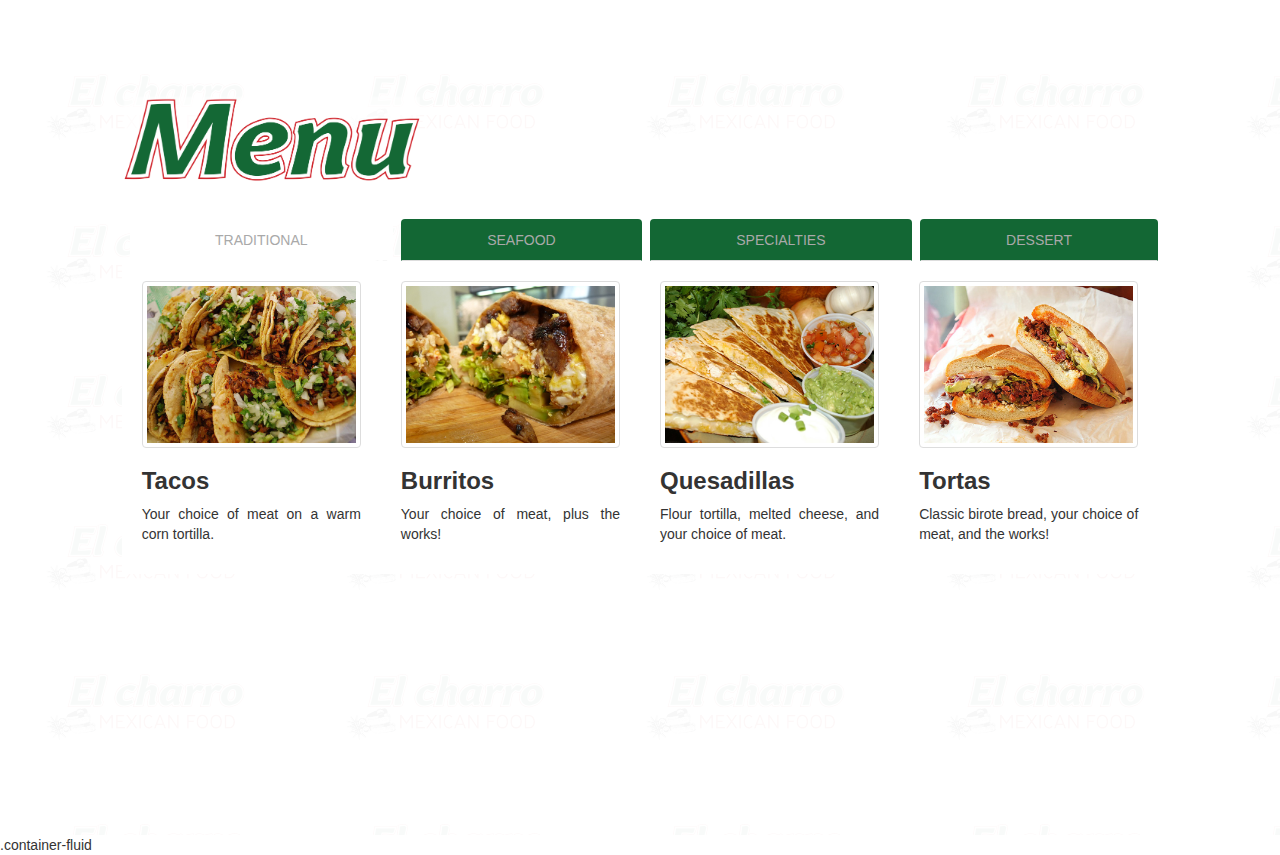
==== commit 69848c35: "changed spelling" ====
--- a/index.html
+++ b/index.html
@@ -101,7 +101,7 @@
 		<div class="row">
 			<div class="col-md-8 col-md-offset-2 text-center" id="story-text">
 				<img src="img/our-story.png" alt="Our Story" class="image-responsive text-center" id="story-label">
-				<p class="white-text text-left">Our story begins in the 1950’s, when my grandparents left their small village, in Jalisco Mexico. They came to Fresno California, and opened “El Charro Restaurant” in 1964, inspired by authentic Mexican recipes and ingredients passed down for generations.
+				<p class="white-text text-left">Our story begins in the 1950’s, when my grandparents left their small village, in Jalisco Mexico. They came to Fresno California, and opened “El Charro Restaurant” in 1964, inspired by authentic Mexican recipies and ingredients passed down for generations.
 				</p>
 			</div>
 		</div>
@@ -194,7 +194,7 @@
 
 								<div class="col-sm-6 col-md-3 food-item">
 										<img src="img/dish-chicken.jpg" alt="Chicken Fajitas" class="img-responsive img-thumbnail">
-										<h3>Chicke  Fajitas</h3>
+										<h3>Chicken  Fajitas</h3>
 										<p class="text-justify">Grilled Chicken Fajitas, served with vegetable, tortillas, guacamole, and salsa.</p>
 								</div>
 
--- a/css/styles.css
+++ b/css/styles.css
@@ -1,23 +1,13 @@
 /*UNIVERSALS*/
 
-@import url('https://fonts.googleapis.com/css?family=Lobster|Playfair+Display:900|Raleway:400,700');
-
+
+@import url('https://fonts.googleapis.com/css?family=Raleway:400,700');
 
 h1, h2, h3, h4, h5, h6{
   font-weight: 700;
 }
 
 
-
-
-.lobster-text{
-  font-family: 'lobster', cursive;
-}
-
-.orange-text{
-  color: #cd2027;
-}
-
 .white-text{
   color: white;
 }
@@ -30,8 +20,6 @@
 .light-text{
   font-weight: 400;
 }
-
-/**/
 
 
 /*NAVBAR SECTION*/
@@ -50,7 +38,7 @@
 .nav li a{
   background-color: #136734;
   border-radius: 5px;
-  margin: 6px;
+  margin: 8px;
 }
 
 
@@ -62,7 +50,9 @@
 
 .navbar-default .navbar-nav>li>a{
   color: #fff;
-}
+
+}
+
 
 .navbar-default .navbar-nav>li>a:focus, .navbar-default .navbar-nav>li>a:hover{
   color: #fff;
@@ -95,13 +85,14 @@
 .crsl-label{
   height: 110px;
 }
+
+
 #c1-tacos{
   background-image: url('../img/c1-tacos.jpg');
   padding-top: 15%;
 }
 
 
-
 #c2-restaurant{
   background-image: url('../img/c2-restaurant.jpg');
 }
@@ -109,12 +100,6 @@
 #c3-menu{
   background-image: url('../img/c3-menu.jpg');
 }
-
-#slide-4-back{
-  background-image: url('../img/cactus.jpg');
-}
-
-
 
 
 .carousel-caption{
@@ -136,7 +121,6 @@
 }
 
 .btn-default:hover{
-  background-color: #0A361B;
   color: white;
 }
 
@@ -152,11 +136,7 @@
   width: 90%;
 }
 
-
-
-
 /*OUR STORY*/
-
 
 #our-story{
   background-image: url('../img/mex-ayer.jpg');
@@ -191,10 +171,7 @@
 }
 
 
-
-
-/*MENU NAVIGATION CATEGORIES*/
-
+/*MENU NAVIGATION/CATEGORIES*/
 
 #menu-label{
   width: 300px;
@@ -206,9 +183,6 @@
   text-transform: uppercase;
 }
 
-
-
-
 .nav-tabs>li.active>a:hover, .nav>li>a:focus, .nav>li>a:hover{
   background-color: rgba(0, 0, 0, .25);
   border: none;
@@ -217,6 +191,7 @@
 .nav-tabs.nav-justified>.active>a, .nav-tabs.nav-justified>.active>a:focus, .nav-tabs.nav-justified>.active>a:hover{
   border: none;
 }
+
 ul{
   border: none;
 }
@@ -233,6 +208,3 @@
   background-color: white;
   padding: 20px;
 }
-#menu-section h1{
-  font-size: 61px;
-}
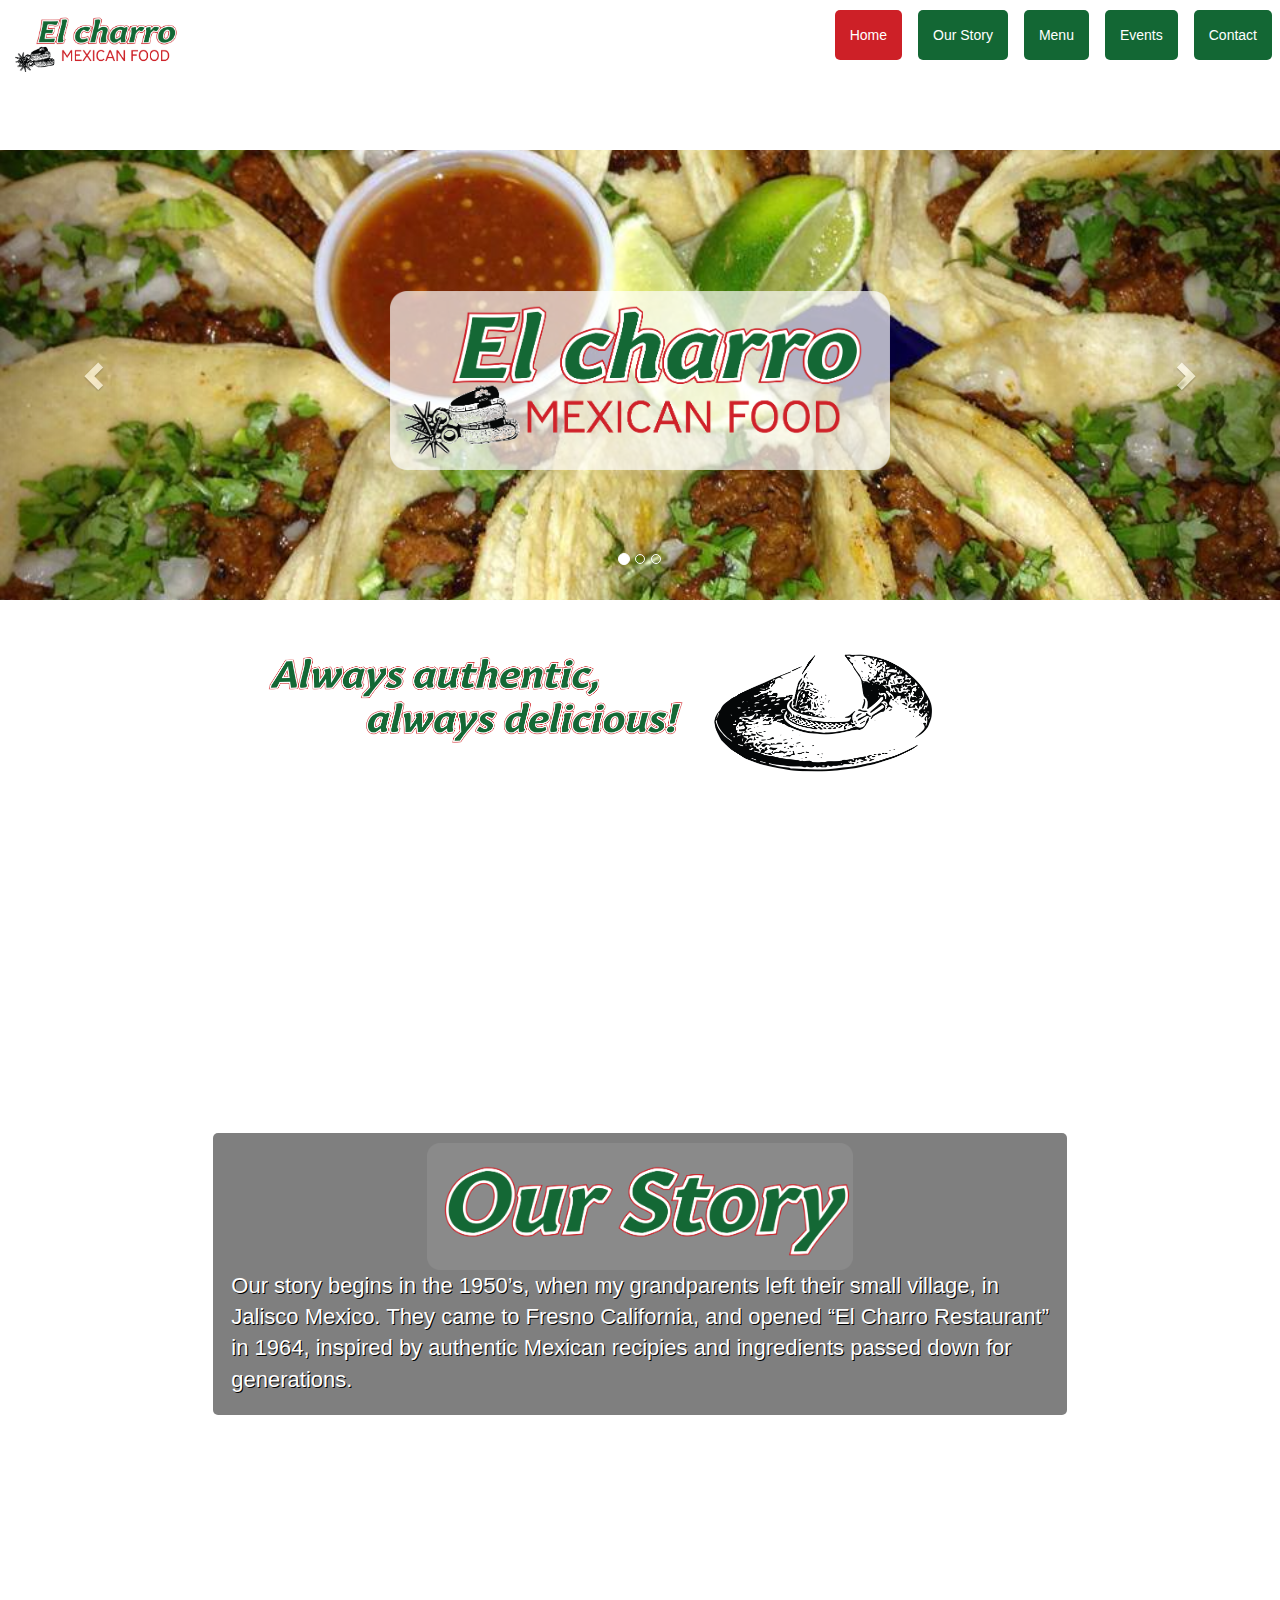
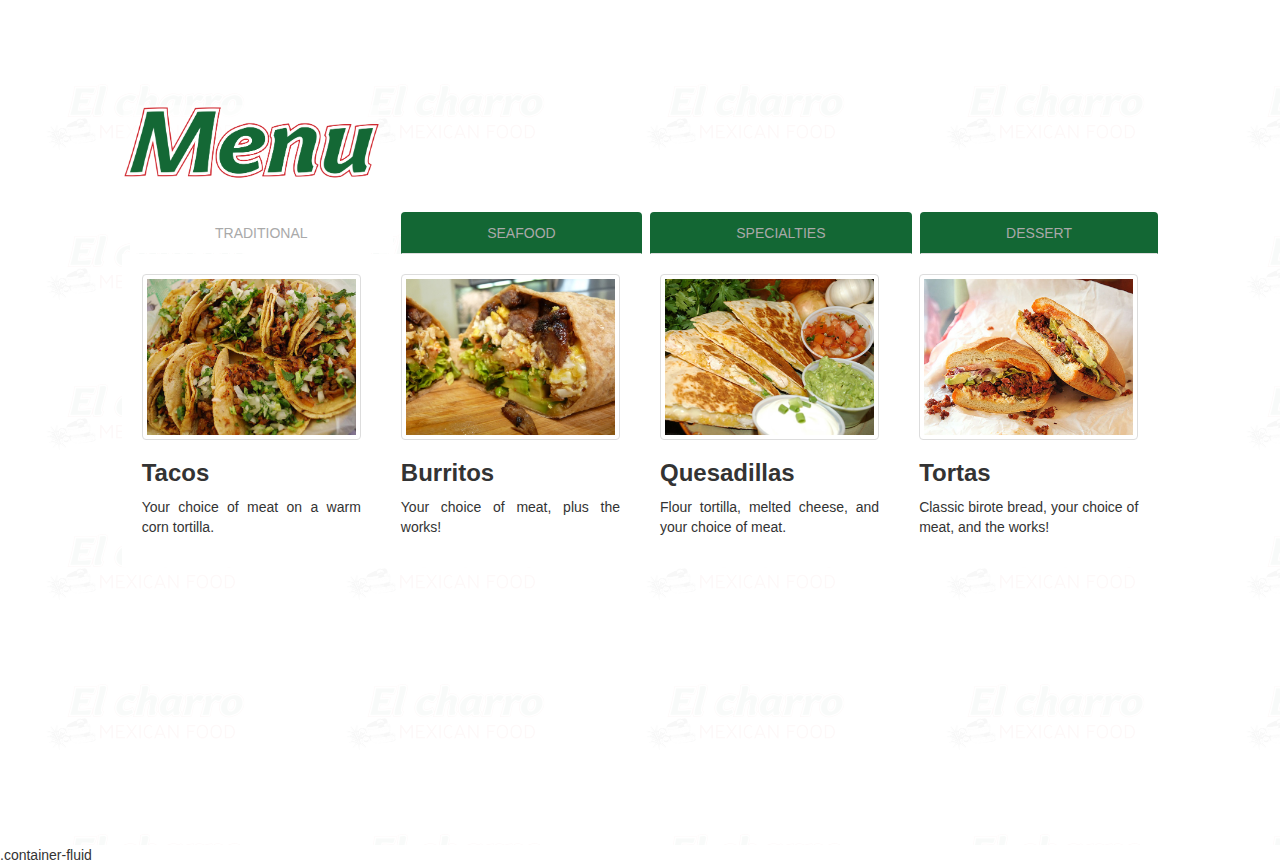
==== commit 9c55e907: "fixed nav" ====
--- a/index.html
+++ b/index.html
@@ -8,36 +8,38 @@
 	<link rel="stylesheet" href="css/font-awesome.min.css">
 	<link rel="stylesheet" href="css/styles.css">
 </head>
-<body>
+<body data-spy="scroll" data-target="#navbar">
+
 <!--NAVBAR BEGINS-->
-
-	<nav class="navbar navbar-default navbar-fixed-top">
-		<div class="container-fluid" id="nav-white">
-		<!-- Brand and toggle get grouped for better mobile display -->
-		<div class="navbar-header">
-			<button type="button" class="navbar-toggle collapsed" data-toggle="collapse" data-target="#bs-example-navbar-collapse-1" aria-expanded="false">
-				<span class="sr-only">Toggle navigation</span>
-				<span class="icon-bar"></span>
-				<span class="icon-bar"></span>
-				<span class="icon-bar"></span>
-			</button>
-			<a class="navbar-brand" href="#">
-				<img src="img/logo-charro.png" id="nav-logo" alt="Header Logo"></IMG>
-			</a>
-		</div>
-
-		<!-- Collect the nav links, forms, and other content for toggling -->
-		<div class="collapse navbar-collapse" id="bs-example-navbar-collapse-1">
-			<ul class="nav navbar-nav navbar-right">
-				<li class="active"><a href="#">Home<span class="sr-only">(current)</span></a></li>
-				<li><a href="#">Our Story</a></li>
-				<li><a href="#">Menu</a></li>
-				<li><a href="#">Events</a></li>
-				<li><a href="#">Contact</a></li>
-			</ul>
-		</div><!-- /.navbar-collapse -->
-		</div><!-- /.container-fluid -->
-	</nav>
+	<div id="navbar">
+		<nav class="navbar navbar-default navbar-fixed-top">
+			<div class="container-fluid" id="nav-white">
+			<!-- Brand and toggle get grouped for better mobile display -->
+			<div class="navbar-header">
+				<button type="button" class="navbar-toggle collapsed" data-toggle="collapse" data-target="#bs-example-navbar-collapse-1" aria-expanded="false">
+					<span class="sr-only">Toggle navigation</span>
+					<span class="icon-bar"></span>
+					<span class="icon-bar"></span>
+					<span class="icon-bar"></span>
+				</button>
+				<a class="navbar-brand" href="#">
+					<img src="img/logo-charro.png" id="nav-logo" alt="Header Logo"></IMG>
+				</a>
+			</div>
+
+			<!-- Collect the nav links, forms, and other content for toggling -->
+			<div class="collapse navbar-collapse" id="bs-example-navbar-collapse-1">
+				<ul class="nav navbar-nav navbar-right">
+					<li class="active"><a href="#carousel-example-generic">Home<span class="sr-only">(current)</span></a></li>
+					<li><a href="#our-story">Our Story</a></li>
+					<li><a href="#menu-section">Menu</a></li>
+					<li><a href="#">Events</a></li>
+					<li><a href="#">Contact</a></li>
+				</ul>
+			</div><!-- /.navbar-collapse -->
+			</div><!-- /.container-fluid -->
+		</nav>
+	</div>
 	<!--NAVBAR ENDS-->
 
 	<!--CAROUSEL SECTION BEGINS-->
@@ -127,25 +129,25 @@
 				    <div role="tabpanel" class="tab-pane active fade in" id="TRADITIONAL">
 
 						<!--TRADITIONAL MENU SECTION BEGINS-->
-							<div class="col-sm-6 col-md-3 food-item">
+							<div class="col-xs-6 col-md-3 food-item">
 									<img src="img/tr-tacos.jpg" alt="Tacos" class="img-responsive img-thumbnail">
 									<h3>Tacos</h3>
 									<p class="text-justify">Your choice of meat on a warm corn tortilla.</p>
 							</div>
 
-							<div class="col-sm-6 col-md-3 food-item">
+							<div class="col-xs-6 col-md-3 food-item">
 									<img src="img/tr-burritos.jpg" alt="Burrito" class="img-responsive img-thumbnail">
 									<h3>Burritos</h3>
 									<p class="text-justify">Your choice of meat, plus the works!</p>
 							</div>
 
-							<div class="col-sm-6 col-md-3 food-item">
+							<div class="col-xs-6 col-md-3 food-item">
 									<img src="img/tr-quesadillas.jpg" alt="Quesadillas" class="img-responsive img-thumbnail">
 									<h3>Quesadillas</h3>
 									<p class="text-justify">Flour tortilla, melted cheese, and your choice of meat.</p>
 							</div>
 
-							<div class="col-sm-6 col-md-3 food-item">
+							<div class="col-xs-6 col-md-3 food-item">
 									<img src="img/tr-tortas.jpg" alt="Tortas" class="img-responsive img-thumbnail">
 									<h3>Tortas</h3>
 									<p class="text-justify">Classic birote bread, your choice of meat, and the works!</p>
@@ -157,25 +159,25 @@
 
 				    <div role="tabpanel" class="tab-pane fade" id="SEAFOOD">
 							<!--SEAFOOD MENU SECTION BEGINS-->
-								<div class="col-sm-6 col-md-3 food-item">
+								<div class="col-xs-6 col-md-3 food-item">
 										<img src="img/sea-coctel.jpg" alt="Coctel de Camaron" class="img-responsive img-thumbnail">
 										<h3>Shrimp Coctail</h3>
 										<p class="text-justify">Shrimp in coctail sauce, avocado, and fresh vegetables.</p>
 								</div>
 
-								<div class="col-sm-6 col-md-3 food-item">
+								<div class="col-xs-6 col-md-3 food-item">
 										<img src="img/sea-mojarra.png" alt="Mojarra" class="img-responsive img-thumbnail">
 										<h3>Mojarra</h3>
 										<p class="text-justify">Well seasoned Mojarra, cooked to perfection.</p>
 								</div>
 
-								<div class="col-sm-6 col-md-3 food-item">
+								<div class="col-xs-6 col-md-3 food-item">
 										<img src="img/sea-tcamaron.jpg" alt="Prime Rib" class="img-responsive img-thumbnail">
 										<h3>Shrimp Tostada</h3>
 										<p class="text-justify">Tostada topped with shrimp, and veggies.</p>
 								</div>
 
-								<div class="col-sm-6 col-md-3 food-item">
+								<div class="col-xs-6 col-md-3 food-item">
 										<img src="img/sea-ceviche.jpg" alt="Ceviche Tostada" class="img-responsive img-thumbnail">
 										<h3>Ceviche Tostada</h3>
 										<p class="text-justify">Tostada topped with our lime-marinated fish.</p>
@@ -186,25 +188,25 @@
 
 				    <div role="tabpanel" class="tab-pane fade" id="SPECIALTIES">
 								<!--SPECIALTIES MENU SECTION BEGINS-->
-								<div class="col-sm-6 col-md-3 food-item">
+								<div class="col-xs-6 col-md-3 food-item">
 										<img src="img/dish-steak.jpg" alt="Steak Fajitas" class="img-responsive img-thumbnail">
 										<h3>Steak Fajitas</h3>
 										<p class="text-justify">Marinated Steak Fajitas, served with vegetable, tortillas, guacamole, and salsa.</p>
 								</div>
 
-								<div class="col-sm-6 col-md-3 food-item">
+								<div class="col-xs-6 col-md-3 food-item">
 										<img src="img/dish-chicken.jpg" alt="Chicken Fajitas" class="img-responsive img-thumbnail">
 										<h3>Chicken  Fajitas</h3>
 										<p class="text-justify">Grilled Chicken Fajitas, served with vegetable, tortillas, guacamole, and salsa.</p>
 								</div>
 
-								<div class="col-sm-6 col-md-3 food-item">
+								<div class="col-xs-6 col-md-3 food-item">
 										<img src="img/dish-chiles.jpg" alt="Chiles Rellenos" class="img-responsive img-thumbnail">
 										<h3>Chile Relleno</h3>
 										<p class="text-justify">Battered mild chile, stuffed with fresh mexican cheese. Served with rice, beans and salad</p>
 								</div>
 
-								<div class="col-sm-6 col-md-3 food-item">
+								<div class="col-xs-6 col-md-3 food-item">
 										<img src="img/dish-mojo.png" alt="Bruschetta" class="img-responsive img-thumbnail">
 										<h3>Mojo de Ajo Shimp</h3>
 										<p class="text-justify">Shrimp cooked in a butter-garlic sauce, served with rice and beans.</p>
@@ -215,25 +217,25 @@
 
 				    <div role="tabpanel" class="tab-pane fade" id="dessert">
 							<!--DESSERT MENU SECTION BEGINS-->
-								<div class="col-sm-6 col-md-3 food-item">
+								<div class="col-xs-6 col-md-3 food-item">
 										<img src="img/dsrt-flan.jpg" alt="Flan" class="img-responsive img-thumbnail">
 										<h3>Flan</h3>
 										<p class="text-justify">Traditional mexican custard, toped with caramel sauce.</p>
 								</div>
 
-								<div class="col-sm-6 col-md-3 food-item">
+								<div class="col-xs-6 col-md-3 food-item">
 										<img src="img/dsrt-tres.png" alt="Eggplant" class="img-responsive img-thumbnail">
 										<h3>Tres Leches Cake</h3>
 										<p class="text-justify">Mexican sponge cake infused with 3 types of sweet milk.</p>
 								</div>
 
-								<div class="col-sm-6 col-md-3 food-item">
+								<div class="col-xs-6 col-md-3 food-item">
 										<img src="img/dsrt-churros.jpg" alt="Churros" class="img-responsive img-thumbnail">
 										<h3>Churros</h3>
 										<p class="text-justify">Churro pastry, served with chocolate dipping sauce.</p>
 								</div>
 
-								<div class="col-sm-6 col-md-3 food-item">
+								<div class="col-xs-6 col-md-3 food-item">
 										<img src="img/dsrt-dulce.jpg" alt="Dulce de Leche" class="img-responsive img-thumbnail">
 										<h3>Dulce de Leche</h3>
 										<p class="text-justify">Mexican Cheesecake, topped with caramel, and chocolate.</p>
--- a/css/styles.css
+++ b/css/styles.css
@@ -26,8 +26,8 @@
 
 #nav-white{
   background-color: white;
-  height: 120px;
-  padding-top: 10px;
+  height: 75px;
+  padding-top: 2px;
 
 }
 .navbar-default{
@@ -43,14 +43,13 @@
 
 
 .navbar-default .navbar-nav>.active>a, .navbar-default .navbar-nav>.active>a:focus, .navbar-default .navbar-nav>.active>a:hover{
-  background-color: #136734;
+  background-color: #CD2027;
   color: #fff;
-  border-radius: 5px;
+  /*border-radius: 5px;*/
 }
 
 .navbar-default .navbar-nav>li>a{
   color: #fff;
-
 }
 
 
@@ -62,14 +61,14 @@
 }
 
 #nav-logo{
-  height: 80px;
+  height: 55px;
 }
 
 
 /*CAROUSEL SECTION*/
 
 .carousel{
-  margin-top: 140px;
+  margin-top: 150px;
 }
 
 .item{
@@ -79,11 +78,11 @@
 }
 
 .crsl-logo{
-  height: 150px;
+  width: 65%;
 }
 
 .crsl-label{
-  height: 110px;
+  width: 55%;
 }
 
 
@@ -149,7 +148,7 @@
 }
 
 #story-label{
-  height: 125px;
+  width: 50%;
 }
 
 
@@ -174,7 +173,7 @@
 /*MENU NAVIGATION/CATEGORIES*/
 
 #menu-label{
-  width: 300px;
+  width: 25%;
   margin-top: 50px;
 }
 
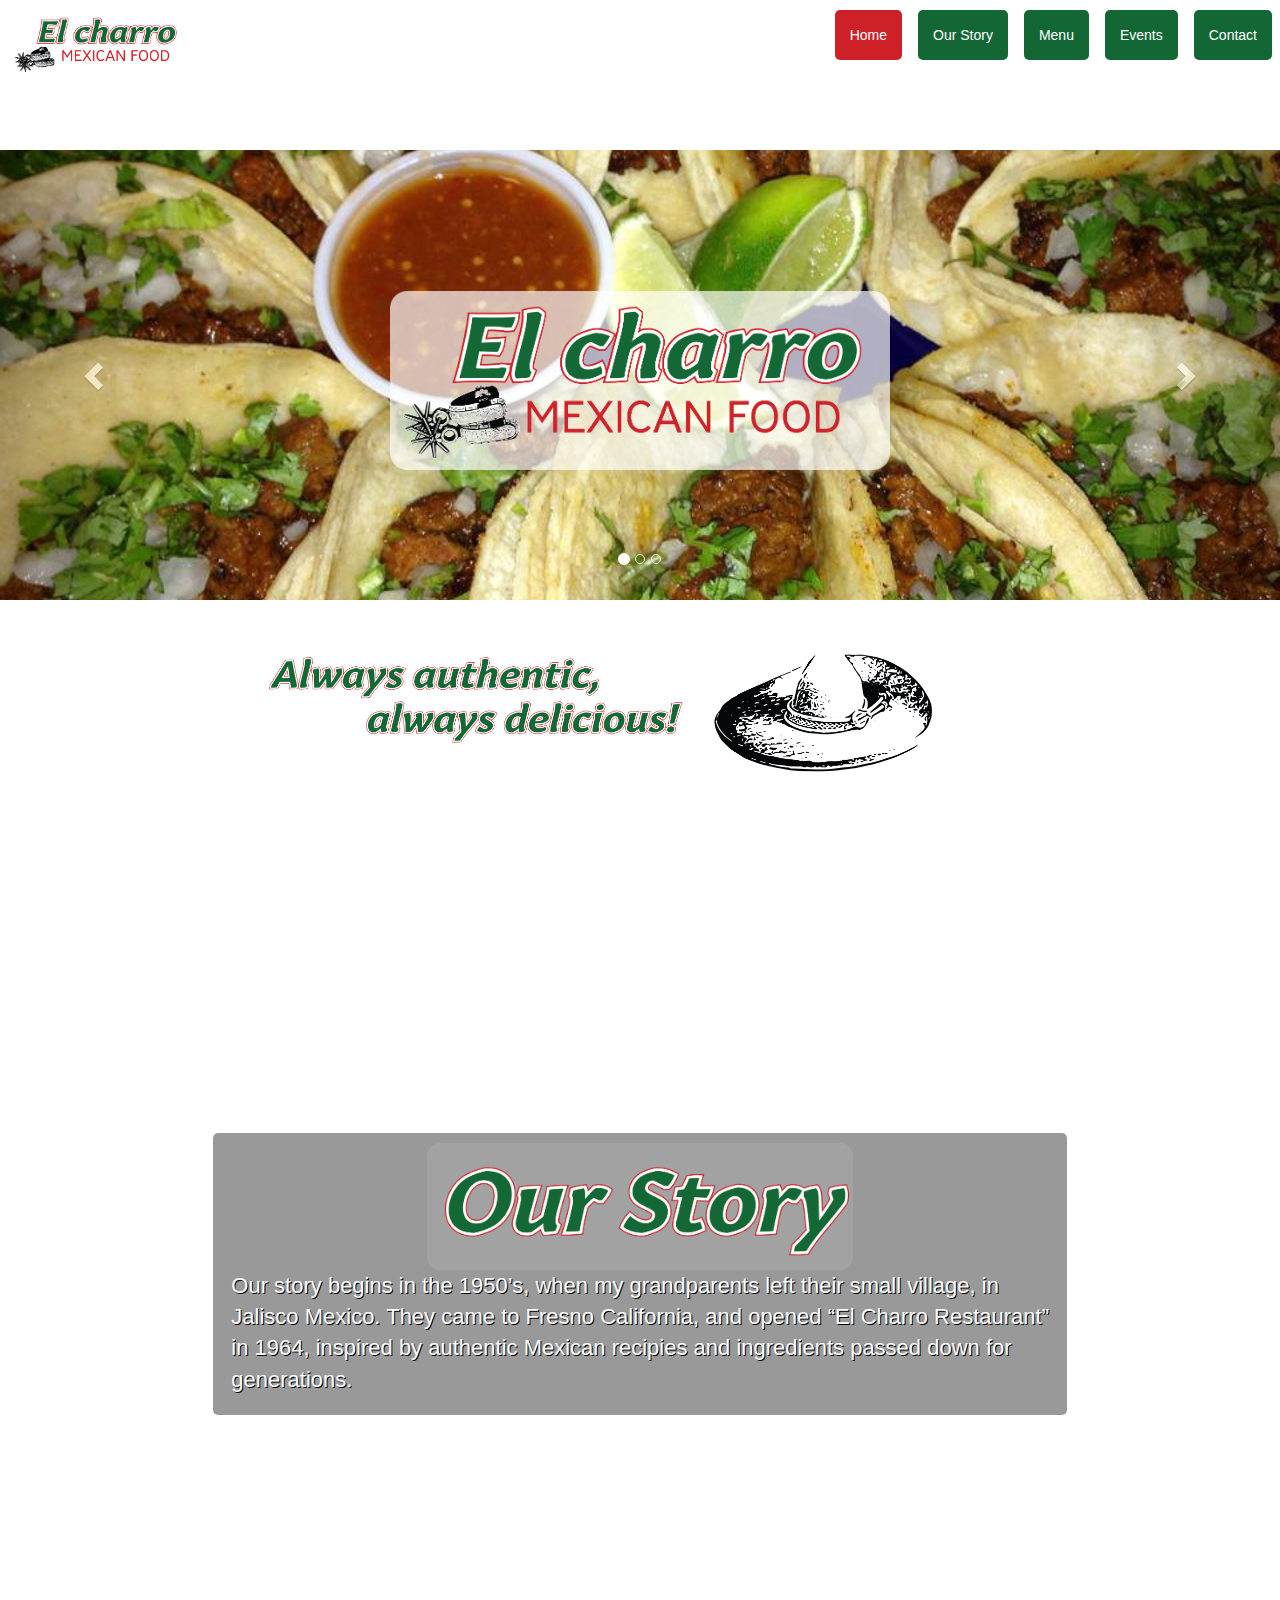
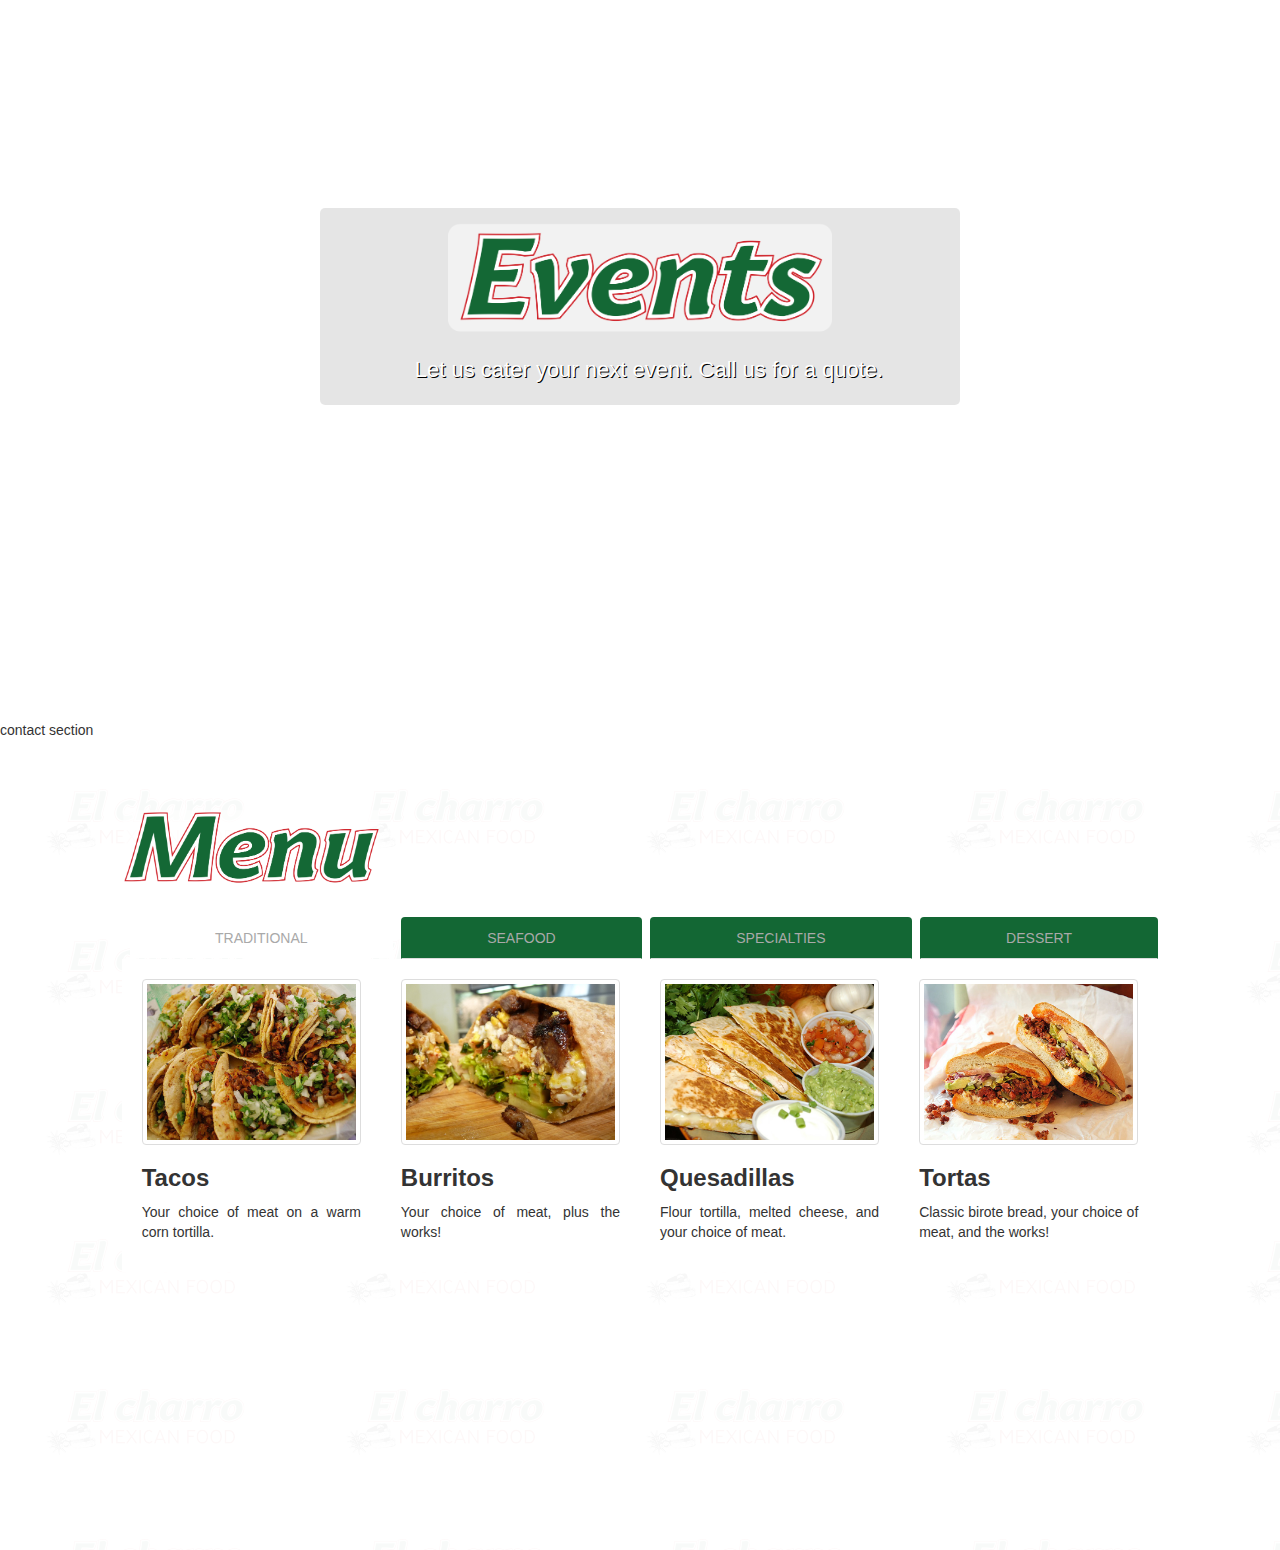
==== commit edc811e6: "started events" ====
--- a/index.html
+++ b/index.html
@@ -33,7 +33,7 @@
 					<li class="active"><a href="#carousel-example-generic">Home<span class="sr-only">(current)</span></a></li>
 					<li><a href="#our-story">Our Story</a></li>
 					<li><a href="#menu-section">Menu</a></li>
-					<li><a href="#">Events</a></li>
+					<li><a href="#events">Events</a></li>
 					<li><a href="#">Contact</a></li>
 				</ul>
 			</div><!-- /.navbar-collapse -->
@@ -110,153 +110,172 @@
 	</div>
 	<!--OUR STORY SECTION ENDS HERE-->
 
-	<!--MENU SECTION BEGINS-->
-	<div class="container-fluid" id="menu-section">
+
+
+<!--EVENT SECTION STARTS HERE-->
+	<div class="container-fluid" id="events">
 		<div class="row">
-			<div class="col-md-10 col-md-offset-1">
-				<img src="img/menu.png" alt="Menu" class="image-responsive text-center" id="menu-label">
-
-				  <!-- Nav tabs -->
-				  <ul class="nav nav-tabs nav-justified" role="tablist">
-				    <li role="presentation" class="active"><a href="#TRADITIONAL" aria-controls="TRADITIONAL" role="tab" data-toggle="tab">TRADITIONAL</a></li>
-				    <li role="presentation"><a href="#SEAFOOD" aria-controls="SEAFOOD" role="tab" data-toggle="tab">SEAFOOD</a></li>
-				    <li role="presentation"><a href="#SPECIALTIES" aria-controls="SPECIALTIES" role="tab" data-toggle="tab">SPECIALTIES</a></li>
-				    <li role="presentation"><a href="#dessert" aria-controls="dessert" role="tab" data-toggle="tab">dessert</a></li>
-				  </ul>
-
-				  <!-- Tab panes -->
-				  <div class="tab-content">
-				    <div role="tabpanel" class="tab-pane active fade in" id="TRADITIONAL">
-
-						<!--TRADITIONAL MENU SECTION BEGINS-->
-							<div class="col-xs-6 col-md-3 food-item">
-									<img src="img/tr-tacos.jpg" alt="Tacos" class="img-responsive img-thumbnail">
-									<h3>Tacos</h3>
-									<p class="text-justify">Your choice of meat on a warm corn tortilla.</p>
-							</div>
-
-							<div class="col-xs-6 col-md-3 food-item">
-									<img src="img/tr-burritos.jpg" alt="Burrito" class="img-responsive img-thumbnail">
-									<h3>Burritos</h3>
-									<p class="text-justify">Your choice of meat, plus the works!</p>
-							</div>
-
-							<div class="col-xs-6 col-md-3 food-item">
-									<img src="img/tr-quesadillas.jpg" alt="Quesadillas" class="img-responsive img-thumbnail">
-									<h3>Quesadillas</h3>
-									<p class="text-justify">Flour tortilla, melted cheese, and your choice of meat.</p>
-							</div>
-
-							<div class="col-xs-6 col-md-3 food-item">
-									<img src="img/tr-tortas.jpg" alt="Tortas" class="img-responsive img-thumbnail">
-									<h3>Tortas</h3>
-									<p class="text-justify">Classic birote bread, your choice of meat, and the works!</p>
-							</div>
-							<!--TRADITIONAL MENU SECTION ENDS-->
-
-
-						</div>
-
-				    <div role="tabpanel" class="tab-pane fade" id="SEAFOOD">
-							<!--SEAFOOD MENU SECTION BEGINS-->
-								<div class="col-xs-6 col-md-3 food-item">
-										<img src="img/sea-coctel.jpg" alt="Coctel de Camaron" class="img-responsive img-thumbnail">
-										<h3>Shrimp Coctail</h3>
-										<p class="text-justify">Shrimp in coctail sauce, avocado, and fresh vegetables.</p>
-								</div>
-
-								<div class="col-xs-6 col-md-3 food-item">
-										<img src="img/sea-mojarra.png" alt="Mojarra" class="img-responsive img-thumbnail">
-										<h3>Mojarra</h3>
-										<p class="text-justify">Well seasoned Mojarra, cooked to perfection.</p>
-								</div>
-
-								<div class="col-xs-6 col-md-3 food-item">
-										<img src="img/sea-tcamaron.jpg" alt="Prime Rib" class="img-responsive img-thumbnail">
-										<h3>Shrimp Tostada</h3>
-										<p class="text-justify">Tostada topped with shrimp, and veggies.</p>
-								</div>
-
-								<div class="col-xs-6 col-md-3 food-item">
-										<img src="img/sea-ceviche.jpg" alt="Ceviche Tostada" class="img-responsive img-thumbnail">
-										<h3>Ceviche Tostada</h3>
-										<p class="text-justify">Tostada topped with our lime-marinated fish.</p>
-								</div>
-								<!--SEAFOOOD MENU SECTION ENDS-->
-				    </div>
-
-
-				    <div role="tabpanel" class="tab-pane fade" id="SPECIALTIES">
-								<!--SPECIALTIES MENU SECTION BEGINS-->
-								<div class="col-xs-6 col-md-3 food-item">
-										<img src="img/dish-steak.jpg" alt="Steak Fajitas" class="img-responsive img-thumbnail">
-										<h3>Steak Fajitas</h3>
-										<p class="text-justify">Marinated Steak Fajitas, served with vegetable, tortillas, guacamole, and salsa.</p>
-								</div>
-
-								<div class="col-xs-6 col-md-3 food-item">
-										<img src="img/dish-chicken.jpg" alt="Chicken Fajitas" class="img-responsive img-thumbnail">
-										<h3>Chicken  Fajitas</h3>
-										<p class="text-justify">Grilled Chicken Fajitas, served with vegetable, tortillas, guacamole, and salsa.</p>
-								</div>
-
-								<div class="col-xs-6 col-md-3 food-item">
-										<img src="img/dish-chiles.jpg" alt="Chiles Rellenos" class="img-responsive img-thumbnail">
-										<h3>Chile Relleno</h3>
-										<p class="text-justify">Battered mild chile, stuffed with fresh mexican cheese. Served with rice, beans and salad</p>
-								</div>
-
-								<div class="col-xs-6 col-md-3 food-item">
-										<img src="img/dish-mojo.png" alt="Bruschetta" class="img-responsive img-thumbnail">
-										<h3>Mojo de Ajo Shimp</h3>
-										<p class="text-justify">Shrimp cooked in a butter-garlic sauce, served with rice and beans.</p>
-								</div>
-								<!--SPECIALTIES MENU SECTION ENDS-->
-						</div>
-
-
-				    <div role="tabpanel" class="tab-pane fade" id="dessert">
-							<!--DESSERT MENU SECTION BEGINS-->
-								<div class="col-xs-6 col-md-3 food-item">
-										<img src="img/dsrt-flan.jpg" alt="Flan" class="img-responsive img-thumbnail">
-										<h3>Flan</h3>
-										<p class="text-justify">Traditional mexican custard, toped with caramel sauce.</p>
-								</div>
-
-								<div class="col-xs-6 col-md-3 food-item">
-										<img src="img/dsrt-tres.png" alt="Eggplant" class="img-responsive img-thumbnail">
-										<h3>Tres Leches Cake</h3>
-										<p class="text-justify">Mexican sponge cake infused with 3 types of sweet milk.</p>
-								</div>
-
-								<div class="col-xs-6 col-md-3 food-item">
-										<img src="img/dsrt-churros.jpg" alt="Churros" class="img-responsive img-thumbnail">
-										<h3>Churros</h3>
-										<p class="text-justify">Churro pastry, served with chocolate dipping sauce.</p>
-								</div>
-
-								<div class="col-xs-6 col-md-3 food-item">
-										<img src="img/dsrt-dulce.jpg" alt="Dulce de Leche" class="img-responsive img-thumbnail">
-										<h3>Dulce de Leche</h3>
-										<p class="text-justify">Mexican Cheesecake, topped with caramel, and chocolate.</p>
-								</div>
-								<!--DESSERT MENU SECTION ENDS-->
-						</div>
-					</div>
-			</div>
-		</div>
-	</div>
-
-	<!--MENU SECTION ENDS-->
+			<div class="col-md-6 col-md-offset-3 text-center" id="events-text">
+				<img src="img/events.png" alt="Our Story" class="image-responsive text-center" id="events-label">
+				<p class="white-text text-center">Let us cater your next event. Call us for a quote.
+				</p>
+			</div>
+		</div>
+	</div>
+
+
+<!--EVENT SECTION ENDS HERE-->
 
 
 
 
 <!--CONTACT SECTION STARTS-->
-.container-fluid
+
+<p>contact section</p>
 
 <!--CONTACT SECTION ENDS-->
 
+
+
+
+<!--MENU SECTION BEGINS-->
+<div class="container-fluid" id="menu-section">
+	<div class="row">
+		<div class="col-md-10 col-md-offset-1">
+			<img src="img/menu.png" alt="Menu" class="image-responsive text-center" id="menu-label">
+
+				<!-- Nav tabs -->
+				<ul class="nav nav-tabs nav-justified" role="tablist">
+					<li role="presentation" class="active"><a href="#TRADITIONAL" aria-controls="TRADITIONAL" role="tab" data-toggle="tab">TRADITIONAL</a></li>
+					<li role="presentation"><a href="#SEAFOOD" aria-controls="SEAFOOD" role="tab" data-toggle="tab">SEAFOOD</a></li>
+					<li role="presentation"><a href="#SPECIALTIES" aria-controls="SPECIALTIES" role="tab" data-toggle="tab">SPECIALTIES</a></li>
+					<li role="presentation"><a href="#dessert" aria-controls="dessert" role="tab" data-toggle="tab">dessert</a></li>
+				</ul>
+
+				<!-- Tab panes -->
+				<div class="tab-content">
+					<div role="tabpanel" class="tab-pane active fade in" id="TRADITIONAL">
+
+					<!--TRADITIONAL MENU SECTION BEGINS-->
+						<div class="col-xs-6 col-md-3 food-item">
+								<img src="img/tr-tacos.jpg" alt="Tacos" class="img-responsive img-thumbnail">
+								<h3>Tacos</h3>
+								<p class="text-justify">Your choice of meat on a warm corn tortilla.</p>
+						</div>
+
+						<div class="col-xs-6 col-md-3 food-item">
+								<img src="img/tr-burritos.jpg" alt="Burrito" class="img-responsive img-thumbnail">
+								<h3>Burritos</h3>
+								<p class="text-justify">Your choice of meat, plus the works!</p>
+						</div>
+
+						<div class="col-xs-6 col-md-3 food-item">
+								<img src="img/tr-quesadillas.jpg" alt="Quesadillas" class="img-responsive img-thumbnail">
+								<h3>Quesadillas</h3>
+								<p class="text-justify">Flour tortilla, melted cheese, and your choice of meat.</p>
+						</div>
+
+						<div class="col-xs-6 col-md-3 food-item">
+								<img src="img/tr-tortas.jpg" alt="Tortas" class="img-responsive img-thumbnail">
+								<h3>Tortas</h3>
+								<p class="text-justify">Classic birote bread, your choice of meat, and the works!</p>
+						</div>
+						<!--TRADITIONAL MENU SECTION ENDS-->
+
+
+					</div>
+
+					<div role="tabpanel" class="tab-pane fade" id="SEAFOOD">
+						<!--SEAFOOD MENU SECTION BEGINS-->
+							<div class="col-xs-6 col-md-3 food-item">
+									<img src="img/sea-coctel.jpg" alt="Coctel de Camaron" class="img-responsive img-thumbnail">
+									<h3>Shrimp Coctail</h3>
+									<p class="text-justify">Shrimp in coctail sauce, avocado, and fresh vegetables.</p>
+							</div>
+
+							<div class="col-xs-6 col-md-3 food-item">
+									<img src="img/sea-mojarra.png" alt="Mojarra" class="img-responsive img-thumbnail">
+									<h3>Mojarra</h3>
+									<p class="text-justify">Well seasoned Mojarra, cooked to perfection.</p>
+							</div>
+
+							<div class="col-xs-6 col-md-3 food-item">
+									<img src="img/sea-tcamaron.jpg" alt="Prime Rib" class="img-responsive img-thumbnail">
+									<h3>Shrimp Tostada</h3>
+									<p class="text-justify">Tostada topped with shrimp, and veggies.</p>
+							</div>
+
+							<div class="col-xs-6 col-md-3 food-item">
+									<img src="img/sea-ceviche.jpg" alt="Ceviche Tostada" class="img-responsive img-thumbnail">
+									<h3>Ceviche Tostada</h3>
+									<p class="text-justify">Tostada topped with our lime-marinated fish.</p>
+							</div>
+							<!--SEAFOOOD MENU SECTION ENDS-->
+					</div>
+
+
+					<div role="tabpanel" class="tab-pane fade" id="SPECIALTIES">
+							<!--SPECIALTIES MENU SECTION BEGINS-->
+							<div class="col-xs-6 col-md-3 food-item">
+									<img src="img/dish-steak.jpg" alt="Steak Fajitas" class="img-responsive img-thumbnail">
+									<h3>Steak Fajitas</h3>
+									<p class="text-justify">Marinated Steak Fajitas, served with vegetable, tortillas, guacamole, and salsa.</p>
+							</div>
+
+							<div class="col-xs-6 col-md-3 food-item">
+									<img src="img/dish-chicken.jpg" alt="Chicken Fajitas" class="img-responsive img-thumbnail">
+									<h3>Chicken  Fajitas</h3>
+									<p class="text-justify">Grilled Chicken Fajitas, served with vegetable, tortillas, guacamole, and salsa.</p>
+							</div>
+
+							<div class="col-xs-6 col-md-3 food-item">
+									<img src="img/dish-chiles.jpg" alt="Chiles Rellenos" class="img-responsive img-thumbnail">
+									<h3>Chile Relleno</h3>
+									<p class="text-justify">Battered mild chile, stuffed with fresh mexican cheese. Served with rice, beans and salad</p>
+							</div>
+
+							<div class="col-xs-6 col-md-3 food-item">
+									<img src="img/dish-mojo.png" alt="Bruschetta" class="img-responsive img-thumbnail">
+									<h3>Mojo de Ajo Shimp</h3>
+									<p class="text-justify">Shrimp cooked in a butter-garlic sauce, served with rice and beans.</p>
+							</div>
+							<!--SPECIALTIES MENU SECTION ENDS-->
+					</div>
+
+
+					<div role="tabpanel" class="tab-pane fade" id="dessert">
+						<!--DESSERT MENU SECTION BEGINS-->
+							<div class="col-xs-6 col-md-3 food-item">
+									<img src="img/dsrt-flan.jpg" alt="Flan" class="img-responsive img-thumbnail">
+									<h3>Flan</h3>
+									<p class="text-justify">Traditional mexican custard, toped with caramel sauce.</p>
+							</div>
+
+							<div class="col-xs-6 col-md-3 food-item">
+									<img src="img/dsrt-tres.png" alt="Eggplant" class="img-responsive img-thumbnail">
+									<h3>Tres Leches Cake</h3>
+									<p class="text-justify">Mexican sponge cake infused with 3 types of sweet milk.</p>
+							</div>
+
+							<div class="col-xs-6 col-md-3 food-item">
+									<img src="img/dsrt-churros.jpg" alt="Churros" class="img-responsive img-thumbnail">
+									<h3>Churros</h3>
+									<p class="text-justify">Churro pastry, served with chocolate dipping sauce.</p>
+							</div>
+
+							<div class="col-xs-6 col-md-3 food-item">
+									<img src="img/dsrt-dulce.jpg" alt="Dulce de Leche" class="img-responsive img-thumbnail">
+									<h3>Dulce de Leche</h3>
+									<p class="text-justify">Mexican Cheesecake, topped with caramel, and chocolate.</p>
+							</div>
+							<!--DESSERT MENU SECTION ENDS-->
+					</div>
+				</div>
+		</div>
+	</div>
+</div>
+
+<!--MENU SECTION ENDS-->
 	<!-- javascript	 -->
 	<script src="https://ajax.googleapis.com/ajax/libs/jquery/1.11.3/jquery.min.js"></script>
 	<script src="js/bootstrap.min.js"></script>
--- a/css/styles.css
+++ b/css/styles.css
@@ -153,7 +153,7 @@
 
 
 #story-text{
-    background-color: rgba(0, 0, 0, .5);
+    background-color: rgba(0, 0, 0, .4);
     margin-top: 163px;
     padding: 10px 0px;
     text-shadow: 1px 1px #000;
@@ -207,3 +207,37 @@
   background-color: white;
   padding: 20px;
 }
+
+/*EVENTS SECTION*/
+
+
+#events{
+  background-image: url('../img/cater-trays.jpg');
+  height: 500px;
+  background-size: cover;
+  background-position: center;
+  background-attachment: fixed;
+  margin-top: 75px;
+  margin-bottom: 175px;
+}
+
+#events-label{
+  width: 60%;
+}
+
+#events-text{
+    background-color: rgba(0, 0, 0, .1);
+    margin-top: 163px;
+    padding: 10px 0px;
+    text-shadow: 1px 1px #000;
+    border-radius: 5px;
+  }
+
+  #events-text p{
+    font-size: 22px;
+  }
+
+
+  #events p{
+    margin-left: 18px;
+  }
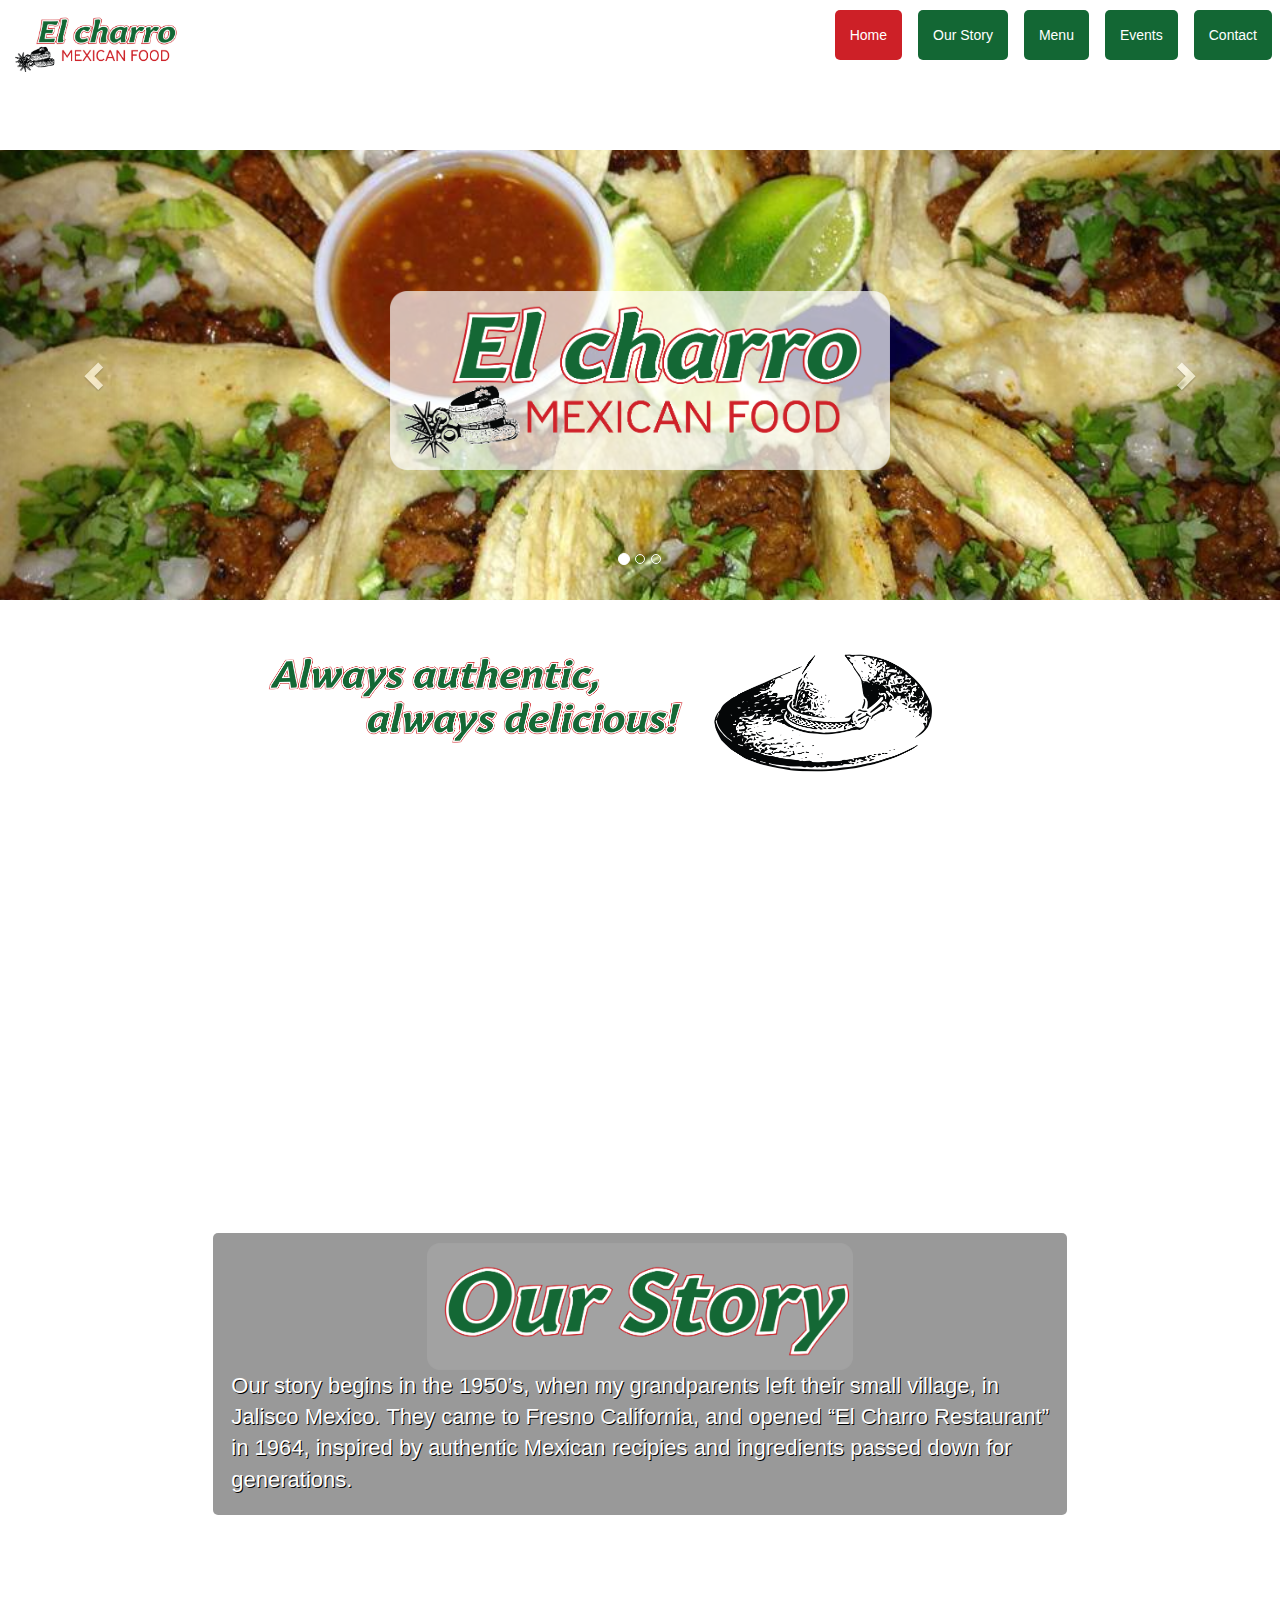
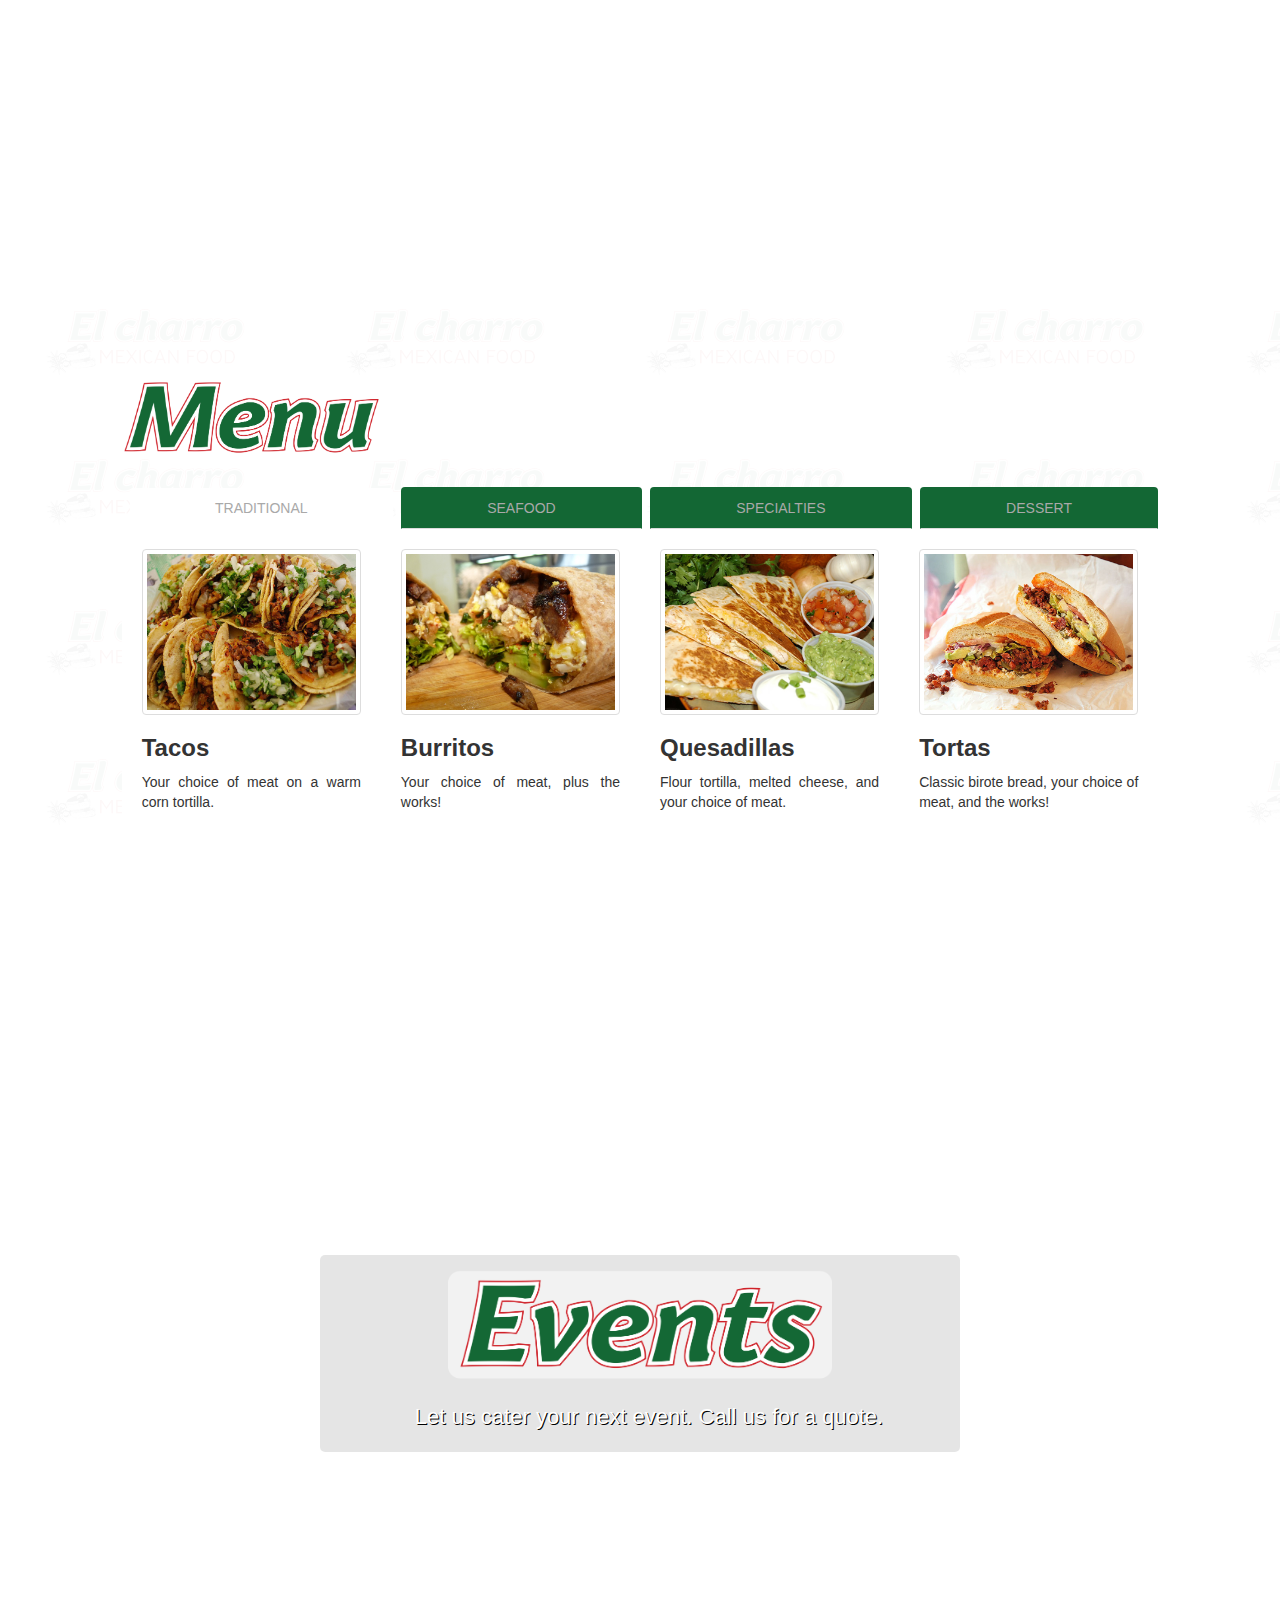
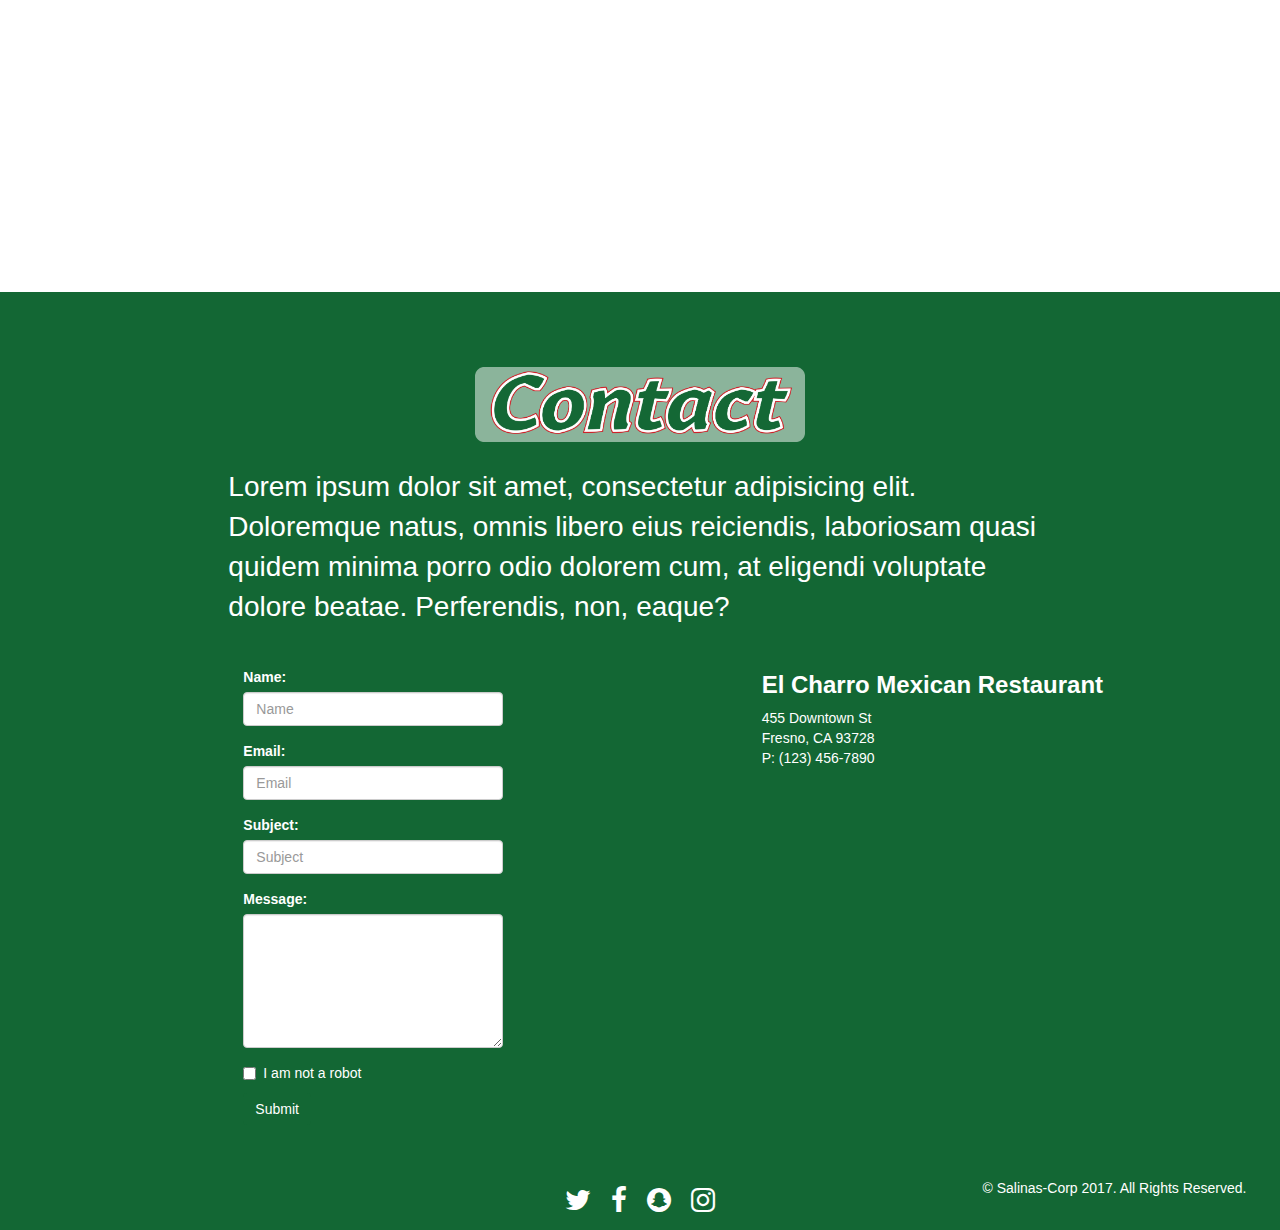
==== commit 326f95c4: "version 1 completed" ====
--- a/index.html
+++ b/index.html
@@ -10,272 +10,357 @@
 </head>
 <body data-spy="scroll" data-target="#navbar">
 
-<!--NAVBAR BEGINS-->
-	<div id="navbar">
-		<nav class="navbar navbar-default navbar-fixed-top">
-			<div class="container-fluid" id="nav-white">
-			<!-- Brand and toggle get grouped for better mobile display -->
-			<div class="navbar-header">
-				<button type="button" class="navbar-toggle collapsed" data-toggle="collapse" data-target="#bs-example-navbar-collapse-1" aria-expanded="false">
-					<span class="sr-only">Toggle navigation</span>
-					<span class="icon-bar"></span>
-					<span class="icon-bar"></span>
-					<span class="icon-bar"></span>
-				</button>
-				<a class="navbar-brand" href="#">
-					<img src="img/logo-charro.png" id="nav-logo" alt="Header Logo"></IMG>
-				</a>
-			</div>
-
-			<!-- Collect the nav links, forms, and other content for toggling -->
-			<div class="collapse navbar-collapse" id="bs-example-navbar-collapse-1">
-				<ul class="nav navbar-nav navbar-right">
-					<li class="active"><a href="#carousel-example-generic">Home<span class="sr-only">(current)</span></a></li>
-					<li><a href="#our-story">Our Story</a></li>
-					<li><a href="#menu-section">Menu</a></li>
-					<li><a href="#events">Events</a></li>
-					<li><a href="#">Contact</a></li>
-				</ul>
-			</div><!-- /.navbar-collapse -->
-			</div><!-- /.container-fluid -->
-		</nav>
+<div id="home">
+	<!--NAVBAR BEGINS-->
+		<div id="navbar">
+			<nav class="navbar navbar-default navbar-fixed-top">
+				<div class="container-fluid" id="nav-white">
+				<!-- Brand and toggle get grouped for better mobile display -->
+				<div class="navbar-header">
+					<button type="button" class="navbar-toggle collapsed" data-toggle="collapse" data-target="#bs-example-navbar-collapse-1" aria-expanded="false">
+						<span class="sr-only">Toggle navigation</span>
+						<span class="icon-bar"></span>
+						<span class="icon-bar"></span>
+						<span class="icon-bar"></span>
+					</button>
+					<a class="navbar-brand" href="#">
+						<img src="img/logo-charro.png" id="nav-logo" alt="Header Logo"></IMG>
+					</a>
+				</div>
+
+				<!-- Collect the nav links, forms, and other content for toggling -->
+				<div class="collapse navbar-collapse" id="bs-example-navbar-collapse-1">
+					<ul class="nav navbar-nav navbar-right">
+						<li class="active"><a href="#home">Home<span class="sr-only">(current)</span></a></li>
+						<li><a href="#our-story">Our Story</a></li>
+						<li><a href="#menu-section">Menu</a></li>
+						<li><a href="#events">Events</a></li>
+						<li><a href="#contact">Contact</a></li>
+					</ul>
+				</div><!-- /.navbar-collapse -->
+				</div><!-- /.container-fluid -->
+			</nav>
+		</div>
+		<!--NAVBAR ENDS-->
+
+		<!--CAROUSEL SECTION BEGINS-->
+		<div id="carousel-example-generic" class="carousel slide" data-ride="carousel">
+	  <!-- Indicators -->
+		  <ol class="carousel-indicators">
+		    <li data-target="#carousel-example-generic" data-slide-to="0" class="active"></li>
+		    <li data-target="#carousel-example-generic" data-slide-to="1"></li>
+		    <li data-target="#carousel-example-generic" data-slide-to="2"></li>
+
+		  </ol>
+
+		  <!-- Wrapper for slides -->
+		  <div class="carousel-inner" role="listbox">
+
+		    <div class="item active" id="c1-tacos"><!--FIRST SLIDE BEGINS-->
+					<div class="carousel-caption">
+						<img src="img/cl-logo.png" alt="Main Logo" class="center-block image-responsive center-block crsl-logo">
+					</div>
+		    </div><!--FIRST SLIDE ENDS-->
+
+		    <div class="item" id="c3-menu"><!--SECOND SLIDE BEGINS-->
+		      <div class="carousel-caption">
+						<img src="img/cl-menu.png" alt="Menu" class="center-block image-responsive center-block crsl-label">
+		      </div>
+		    </div><!--SECOND SLIDE ENDS-->
+
+				<div class="item" id="c2-restaurant"><!--THIRD SLIDE BEGINS-->
+					<div class="carousel-caption">
+						<img src="img/cl-visit.png" alt="Visit Us" class="center-block image-responsive center-block crsl-label">
+					</div>
+				</div><!--THIRD SLIDE ENDS-->
+
+		  </div>
+
+	  <!-- Controls -->
+		  <a class="left carousel-control" href="#carousel-example-generic" role="button" data-slide="prev">
+		    <span class="glyphicon glyphicon-chevron-left" aria-hidden="true"></span>
+		    <span class="sr-only">Previous</span>
+		  </a>
+		  <a class="right carousel-control" href="#carousel-example-generic" role="button" data-slide="next">
+		    <span class="glyphicon glyphicon-chevron-right" aria-hidden="true"></span>
+		    <span class="sr-only">Next</span>
+		  </a>
+		</div>
+
+		<!--CAROUSEL SECTION ENDS-->
+
+		<!--ALWAYS SECTION STARTS-->
+		<div class="container-fluid" id="always">
+			<div class="row">
+				<div class="col-md-8 col-md-offset-2">
+					<img src="img/always.png" alt="Always motto" class="image-responsive">
+				</div>
+			</div>
+		</div>
+		<!--ALWAYS SECTION ENDS-->
+
+		<!--OUR STORY SECTION STARTS HERE-->
+		<div class="container-fluid" id="our-story">
+			<div class="row">
+				<div class="col-md-8 col-md-offset-2 text-center" id="story-text">
+					<img src="img/our-story.png" alt="Our Story" class="image-responsive text-center" id="story-label">
+					<p class="white-text text-left">Our story begins in the 1950’s, when my grandparents left their small village, in Jalisco Mexico. They came to Fresno California, and opened “El Charro Restaurant” in 1964, inspired by authentic Mexican recipies and ingredients passed down for generations.
+					</p>
+				</div>
+			</div>
+		</div>
+		<!--OUR STORY SECTION ENDS HERE-->
+
+
+
+
+
+	<!--MENU SECTION BEGINS-->
+	<div class="container-fluid" id="menu-section">
+		<div class="row">
+			<div class="col-md-10 col-md-offset-1">
+				<img src="img/menu.png" alt="Menu" class="image-responsive text-center" id="menu-label">
+
+					<!-- Nav tabs -->
+					<ul class="nav nav-tabs nav-justified" role="tablist">
+						<li role="presentation" class="active"><a href="#TRADITIONAL" aria-controls="TRADITIONAL" role="tab" data-toggle="tab">TRADITIONAL</a></li>
+						<li role="presentation"><a href="#SEAFOOD" aria-controls="SEAFOOD" role="tab" data-toggle="tab">SEAFOOD</a></li>
+						<li role="presentation"><a href="#SPECIALTIES" aria-controls="SPECIALTIES" role="tab" data-toggle="tab">SPECIALTIES</a></li>
+						<li role="presentation"><a href="#dessert" aria-controls="dessert" role="tab" data-toggle="tab">dessert</a></li>
+					</ul>
+
+					<!-- Tab panes -->
+					<div class="tab-content">
+						<div role="tabpanel" class="tab-pane active fade in" id="TRADITIONAL">
+
+						<!--TRADITIONAL MENU SECTION BEGINS-->
+							<div class="col-sm-6 col-md-3 food-item">
+									<img src="img/tr-tacos.jpg" alt="Tacos" class="img-responsive img-thumbnail">
+									<h3>Tacos</h3>
+									<p class="text-justify">Your choice of meat on a warm corn tortilla.</p>
+							</div>
+
+							<div class="col-sm-6 col-md-3 food-item">
+									<img src="img/tr-burritos.jpg" alt="Burrito" class="img-responsive img-thumbnail">
+									<h3>Burritos</h3>
+									<p class="text-justify">Your choice of meat, plus the works!</p>
+							</div>
+
+							<div class="col-sm-6 col-md-3 food-item">
+									<img src="img/tr-quesadillas.jpg" alt="Quesadillas" class="img-responsive img-thumbnail">
+									<h3>Quesadillas</h3>
+									<p class="text-justify">Flour tortilla, melted cheese, and your choice of meat.</p>
+							</div>
+
+							<div class="col-sm-6 col-md-3 food-item">
+									<img src="img/tr-tortas.jpg" alt="Tortas" class="img-responsive img-thumbnail">
+									<h3>Tortas</h3>
+									<p class="text-justify">Classic birote bread, your choice of meat, and the works!</p>
+							</div>
+							<!--TRADITIONAL MENU SECTION ENDS-->
+
+
+						</div>
+
+						<div role="tabpanel" class="tab-pane fade" id="SEAFOOD">
+							<!--SEAFOOD MENU SECTION BEGINS-->
+								<div class="col-sm-6 col-md-3 food-item">
+										<img src="img/sea-coctel.jpg" alt="Coctel de Camaron" class="img-responsive img-thumbnail">
+										<h3>Shrimp Coctail</h3>
+										<p class="text-justify">Shrimp in coctail sauce, avocado, and fresh vegetables.</p>
+								</div>
+
+								<div class="col-sm-6 col-md-3 food-item">
+										<img src="img/sea-mojarra.png" alt="Mojarra" class="img-responsive img-thumbnail">
+										<h3>Mojarra</h3>
+										<p class="text-justify">Well seasoned Mojarra, cooked to perfection.</p>
+								</div>
+
+								<div class="col-sm-6 col-md-3 food-item">
+										<img src="img/sea-tcamaron.jpg" alt="Prime Rib" class="img-responsive img-thumbnail">
+										<h3>Shrimp Tostada</h3>
+										<p class="text-justify">Tostada topped with shrimp, and veggies.</p>
+								</div>
+
+								<div class="col-sm-6 col-md-3 food-item">
+										<img src="img/sea-ceviche.jpg" alt="Ceviche Tostada" class="img-responsive img-thumbnail">
+										<h3>Ceviche Tostada</h3>
+										<p class="text-justify">Tostada topped with our lime-marinated fish.</p>
+								</div>
+								<!--SEAFOOOD MENU SECTION ENDS-->
+						</div>
+
+
+						<div role="tabpanel" class="tab-pane fade" id="SPECIALTIES">
+								<!--SPECIALTIES MENU SECTION BEGINS-->
+								<div class="col-sm-6 col-md-3 food-item">
+										<img src="img/dish-steak.jpg" alt="Steak Fajitas" class="img-responsive img-thumbnail">
+										<h3>Steak Fajitas</h3>
+										<p class="text-justify">Marinated Steak Fajitas, served with vegetable, tortillas, guacamole, and salsa.</p>
+								</div>
+
+								<div class="col-sm-6 col-md-3 food-item">
+										<img src="img/dish-chicken.jpg" alt="Chicken Fajitas" class="img-responsive img-thumbnail">
+										<h3>Chicken  Fajitas</h3>
+										<p class="text-justify">Grilled Chicken Fajitas, served with vegetable, tortillas, guacamole, and salsa.</p>
+								</div>
+
+								<div class="col-sm-6 col-md-3 food-item">
+										<img src="img/dish-chiles.jpg" alt="Chiles Rellenos" class="img-responsive img-thumbnail">
+										<h3>Chile Relleno</h3>
+										<p class="text-justify">Battered mild chile, stuffed with fresh mexican cheese. Served with rice, beans and salad</p>
+								</div>
+
+								<div class="col-sm-6 col-md-3 food-item">
+										<img src="img/dish-mojo.png" alt="Bruschetta" class="img-responsive img-thumbnail">
+										<h3>Mojo de Ajo Shimp</h3>
+										<p class="text-justify">Shrimp cooked in a butter-garlic sauce, served with rice and beans.</p>
+								</div>
+								<!--SPECIALTIES MENU SECTION ENDS-->
+						</div>
+
+
+						<div role="tabpanel" class="tab-pane fade" id="dessert">
+							<!--DESSERT MENU SECTION BEGINS-->
+								<div class="col-sm-6 col-md-3 food-item">
+										<img src="img/dsrt-flan.jpg" alt="Flan" class="img-responsive img-thumbnail">
+										<h3>Flan</h3>
+										<p class="text-justify">Traditional mexican custard, toped with caramel sauce.</p>
+								</div>
+
+								<div class="col-sm-6 col-md-3 food-item">
+										<img src="img/dsrt-tres.png" alt="Eggplant" class="img-responsive img-thumbnail">
+										<h3>Tres Leches Cake</h3>
+										<p class="text-justify">Mexican sponge cake infused with 3 types of sweet milk.</p>
+								</div>
+
+								<div class="col-sm-6 col-md-3 food-item">
+										<img src="img/dsrt-churros.jpg" alt="Churros" class="img-responsive img-thumbnail">
+										<h3>Churros</h3>
+										<p class="text-justify">Churro pastry, served with chocolate dipping sauce.</p>
+								</div>
+
+								<div class="col-sm-6 col-md-3 food-item">
+										<img src="img/dsrt-dulce.jpg" alt="Dulce de Leche" class="img-responsive img-thumbnail">
+										<h3>Dulce de Leche</h3>
+										<p class="text-justify">Mexican Cheesecake, topped with caramel, and chocolate.</p>
+								</div>
+								<!--DESSERT MENU SECTION ENDS-->
+						</div>
+					</div>
+			</div>
+		</div>
 	</div>
-	<!--NAVBAR ENDS-->
-
-	<!--CAROUSEL SECTION BEGINS-->
-	<div id="carousel-example-generic" class="carousel slide" data-ride="carousel">
-  <!-- Indicators -->
-	  <ol class="carousel-indicators">
-	    <li data-target="#carousel-example-generic" data-slide-to="0" class="active"></li>
-	    <li data-target="#carousel-example-generic" data-slide-to="1"></li>
-	    <li data-target="#carousel-example-generic" data-slide-to="2"></li>
-
-	  </ol>
-
-	  <!-- Wrapper for slides -->
-	  <div class="carousel-inner" role="listbox">
-
-	    <div class="item active" id="c1-tacos"><!--FIRST SLIDE BEGINS-->
-				<div class="carousel-caption">
-					<img src="img/cl-logo.png" alt="Main Logo" class="center-block image-responsive center-block crsl-logo">
+
+	<!--MENU SECTION ENDS-->
+
+	<!--EVENT SECTION STARTS HERE-->
+		<div class="container-fluid" id="events">
+			<div class="row">
+				<div class="col-md-6 col-md-offset-3 text-center" id="events-text">
+					<img src="img/events.png" alt="Our Story" class="image-responsive text-center" id="events-label">
+					<p class="white-text text-center">Let us cater your next event. Call us for a quote.
+					</p>
 				</div>
-	    </div><!--FIRST SLIDE ENDS-->
-
-	    <div class="item" id="c3-menu"><!--SECOND SLIDE BEGINS-->
-	      <div class="carousel-caption">
-					<img src="img/cl-menu.png" alt="Menu" class="center-block image-responsive center-block crsl-label">
-	      </div>
-	    </div><!--SECOND SLIDE ENDS-->
-
-			<div class="item" id="c2-restaurant"><!--THIRD SLIDE BEGINS-->
-				<div class="carousel-caption">
-					<img src="img/cl-visit.png" alt="Visit Us" class="center-block image-responsive center-block crsl-label">
-				</div>
-			</div><!--THIRD SLIDE ENDS-->
-
-	  </div>
-
-  <!-- Controls -->
-	  <a class="left carousel-control" href="#carousel-example-generic" role="button" data-slide="prev">
-	    <span class="glyphicon glyphicon-chevron-left" aria-hidden="true"></span>
-	    <span class="sr-only">Previous</span>
-	  </a>
-	  <a class="right carousel-control" href="#carousel-example-generic" role="button" data-slide="next">
-	    <span class="glyphicon glyphicon-chevron-right" aria-hidden="true"></span>
-	    <span class="sr-only">Next</span>
-	  </a>
-	</div>
-
-	<!--CAROUSEL SECTION ENDS-->
-
-	<!--ALWAYS SECTION STARTS-->
-	<div class="container-fluid" id="always">
+			</div>
+		</div>
+
+
+	<!--EVENT SECTION ENDS HERE-->
+
+	<!--CONTACT SECTION STARTS-->
+	<div class="container-fluid white-text" id="contact">
+
+		<div class="row text-center">
+			<div class="col-md-12">
+				<img src="img/contact.png" id="cont-label" alt="contact">
+			</div>
+		</div>
+
 		<div class="row">
 			<div class="col-md-8 col-md-offset-2">
-				<img src="img/always.png" alt="Always motto" class="image-responsive">
-			</div>
+				<p id="contact-text">Lorem ipsum dolor sit amet, consectetur adipisicing elit. Doloremque natus, omnis libero eius reiciendis, laboriosam quasi quidem minima porro odio dolorem cum, at eligendi voluptate dolore beatae. Perferendis, non, eaque?</p>
+			</div>
+			<div class="col-md-3 col-md-offset-2">
+				<form>
+					<div class="form-group">
+						<label for="exampleInputEmail1">Name:</label>
+						<input type="text" class="form-control" id="exampleInputEmail1" placeholder="Name">
+					</div>
+
+
+					<div class="form-group">
+						<label for="exampleInputEmail1">Email:</label>
+						<input type="Email" class="form-control" id="exampleInputEmail1" placeholder="Email">
+					</div>
+
+
+					<div class="form-group">
+						<label for="subject">Subject:</label>
+						<input type="text" class="form-control" id="subject" placeholder="Subject">
+					</div>
+
+					<div class="form-group">
+						<label for="message">Message:</label>
+						<textarea class="form-control" rows="6" id="message"></textarea>
+					</div>
+					<div class="checkbox">
+						<label>
+							<input type="checkbox">I am not a robot
+						</label>
+					</div>
+					<button type="submit" class="btn btn-default">Submit</button>
+
+				</form>
+			</div>
+
+			<div class="col-md-5 col-md-offset-2">
+				<h3>El Charro Mexican Restaurant</h3>
+				<p>455 Downtown St<br>Fresno, CA 93728<br>P: (123) 456-7890</p>
+				<iframe src="https://www.google.com/maps/embed?pb=!1m18!1m12!1m3!1d25579.567881238465!2d-119.81287065193894!3d36.73586471124941!2m3!1f0!2f0!3f0!3m2!1i1024!2i768!4f13.1!3m3!1m2!1s0x809460a0ec0b3b93%3A0x49f3fe4059671268!2sDowntown%2C+Fresno%2C+CA!5e0!3m2!1sen!2sus!4v1494394501017" width="300" height="300" frameborder="0" style="border:0" allowfullscreen></iframe>
+			</div>
+
+
 		</div>
 	</div>
-	<!--ALWAYS SECTION ENDS-->
-
-	<!--OUR STORY SECTION STARTS HERE-->
-	<div class="container-fluid" id="our-story">
-		<div class="row">
-			<div class="col-md-8 col-md-offset-2 text-center" id="story-text">
-				<img src="img/our-story.png" alt="Our Story" class="image-responsive text-center" id="story-label">
-				<p class="white-text text-left">Our story begins in the 1950’s, when my grandparents left their small village, in Jalisco Mexico. They came to Fresno California, and opened “El Charro Restaurant” in 1964, inspired by authentic Mexican recipies and ingredients passed down for generations.
-				</p>
-			</div>
-		</div>
-	</div>
-	<!--OUR STORY SECTION ENDS HERE-->
-
-
-
-<!--EVENT SECTION STARTS HERE-->
-	<div class="container-fluid" id="events">
-		<div class="row">
-			<div class="col-md-6 col-md-offset-3 text-center" id="events-text">
-				<img src="img/events.png" alt="Our Story" class="image-responsive text-center" id="events-label">
-				<p class="white-text text-center">Let us cater your next event. Call us for a quote.
-				</p>
-			</div>
-		</div>
-	</div>
-
-
-<!--EVENT SECTION ENDS HERE-->
-
-
-
-
-<!--CONTACT SECTION STARTS-->
-
-<p>contact section</p>
-
-<!--CONTACT SECTION ENDS-->
-
-
-
-
-<!--MENU SECTION BEGINS-->
-<div class="container-fluid" id="menu-section">
+	<!--CONTACT SECTION ENDS-->
+
+	<!--FOOTER SECTION STARTS-->
+
+
+<div class="container-fluid" id="footer">
 	<div class="row">
-		<div class="col-md-10 col-md-offset-1">
-			<img src="img/menu.png" alt="Menu" class="image-responsive text-center" id="menu-label">
-
-				<!-- Nav tabs -->
-				<ul class="nav nav-tabs nav-justified" role="tablist">
-					<li role="presentation" class="active"><a href="#TRADITIONAL" aria-controls="TRADITIONAL" role="tab" data-toggle="tab">TRADITIONAL</a></li>
-					<li role="presentation"><a href="#SEAFOOD" aria-controls="SEAFOOD" role="tab" data-toggle="tab">SEAFOOD</a></li>
-					<li role="presentation"><a href="#SPECIALTIES" aria-controls="SPECIALTIES" role="tab" data-toggle="tab">SPECIALTIES</a></li>
-					<li role="presentation"><a href="#dessert" aria-controls="dessert" role="tab" data-toggle="tab">dessert</a></li>
-				</ul>
-
-				<!-- Tab panes -->
-				<div class="tab-content">
-					<div role="tabpanel" class="tab-pane active fade in" id="TRADITIONAL">
-
-					<!--TRADITIONAL MENU SECTION BEGINS-->
-						<div class="col-xs-6 col-md-3 food-item">
-								<img src="img/tr-tacos.jpg" alt="Tacos" class="img-responsive img-thumbnail">
-								<h3>Tacos</h3>
-								<p class="text-justify">Your choice of meat on a warm corn tortilla.</p>
-						</div>
-
-						<div class="col-xs-6 col-md-3 food-item">
-								<img src="img/tr-burritos.jpg" alt="Burrito" class="img-responsive img-thumbnail">
-								<h3>Burritos</h3>
-								<p class="text-justify">Your choice of meat, plus the works!</p>
-						</div>
-
-						<div class="col-xs-6 col-md-3 food-item">
-								<img src="img/tr-quesadillas.jpg" alt="Quesadillas" class="img-responsive img-thumbnail">
-								<h3>Quesadillas</h3>
-								<p class="text-justify">Flour tortilla, melted cheese, and your choice of meat.</p>
-						</div>
-
-						<div class="col-xs-6 col-md-3 food-item">
-								<img src="img/tr-tortas.jpg" alt="Tortas" class="img-responsive img-thumbnail">
-								<h3>Tortas</h3>
-								<p class="text-justify">Classic birote bread, your choice of meat, and the works!</p>
-						</div>
-						<!--TRADITIONAL MENU SECTION ENDS-->
-
-
-					</div>
-
-					<div role="tabpanel" class="tab-pane fade" id="SEAFOOD">
-						<!--SEAFOOD MENU SECTION BEGINS-->
-							<div class="col-xs-6 col-md-3 food-item">
-									<img src="img/sea-coctel.jpg" alt="Coctel de Camaron" class="img-responsive img-thumbnail">
-									<h3>Shrimp Coctail</h3>
-									<p class="text-justify">Shrimp in coctail sauce, avocado, and fresh vegetables.</p>
-							</div>
-
-							<div class="col-xs-6 col-md-3 food-item">
-									<img src="img/sea-mojarra.png" alt="Mojarra" class="img-responsive img-thumbnail">
-									<h3>Mojarra</h3>
-									<p class="text-justify">Well seasoned Mojarra, cooked to perfection.</p>
-							</div>
-
-							<div class="col-xs-6 col-md-3 food-item">
-									<img src="img/sea-tcamaron.jpg" alt="Prime Rib" class="img-responsive img-thumbnail">
-									<h3>Shrimp Tostada</h3>
-									<p class="text-justify">Tostada topped with shrimp, and veggies.</p>
-							</div>
-
-							<div class="col-xs-6 col-md-3 food-item">
-									<img src="img/sea-ceviche.jpg" alt="Ceviche Tostada" class="img-responsive img-thumbnail">
-									<h3>Ceviche Tostada</h3>
-									<p class="text-justify">Tostada topped with our lime-marinated fish.</p>
-							</div>
-							<!--SEAFOOOD MENU SECTION ENDS-->
-					</div>
-
-
-					<div role="tabpanel" class="tab-pane fade" id="SPECIALTIES">
-							<!--SPECIALTIES MENU SECTION BEGINS-->
-							<div class="col-xs-6 col-md-3 food-item">
-									<img src="img/dish-steak.jpg" alt="Steak Fajitas" class="img-responsive img-thumbnail">
-									<h3>Steak Fajitas</h3>
-									<p class="text-justify">Marinated Steak Fajitas, served with vegetable, tortillas, guacamole, and salsa.</p>
-							</div>
-
-							<div class="col-xs-6 col-md-3 food-item">
-									<img src="img/dish-chicken.jpg" alt="Chicken Fajitas" class="img-responsive img-thumbnail">
-									<h3>Chicken  Fajitas</h3>
-									<p class="text-justify">Grilled Chicken Fajitas, served with vegetable, tortillas, guacamole, and salsa.</p>
-							</div>
-
-							<div class="col-xs-6 col-md-3 food-item">
-									<img src="img/dish-chiles.jpg" alt="Chiles Rellenos" class="img-responsive img-thumbnail">
-									<h3>Chile Relleno</h3>
-									<p class="text-justify">Battered mild chile, stuffed with fresh mexican cheese. Served with rice, beans and salad</p>
-							</div>
-
-							<div class="col-xs-6 col-md-3 food-item">
-									<img src="img/dish-mojo.png" alt="Bruschetta" class="img-responsive img-thumbnail">
-									<h3>Mojo de Ajo Shimp</h3>
-									<p class="text-justify">Shrimp cooked in a butter-garlic sauce, served with rice and beans.</p>
-							</div>
-							<!--SPECIALTIES MENU SECTION ENDS-->
-					</div>
-
-
-					<div role="tabpanel" class="tab-pane fade" id="dessert">
-						<!--DESSERT MENU SECTION BEGINS-->
-							<div class="col-xs-6 col-md-3 food-item">
-									<img src="img/dsrt-flan.jpg" alt="Flan" class="img-responsive img-thumbnail">
-									<h3>Flan</h3>
-									<p class="text-justify">Traditional mexican custard, toped with caramel sauce.</p>
-							</div>
-
-							<div class="col-xs-6 col-md-3 food-item">
-									<img src="img/dsrt-tres.png" alt="Eggplant" class="img-responsive img-thumbnail">
-									<h3>Tres Leches Cake</h3>
-									<p class="text-justify">Mexican sponge cake infused with 3 types of sweet milk.</p>
-							</div>
-
-							<div class="col-xs-6 col-md-3 food-item">
-									<img src="img/dsrt-churros.jpg" alt="Churros" class="img-responsive img-thumbnail">
-									<h3>Churros</h3>
-									<p class="text-justify">Churro pastry, served with chocolate dipping sauce.</p>
-							</div>
-
-							<div class="col-xs-6 col-md-3 food-item">
-									<img src="img/dsrt-dulce.jpg" alt="Dulce de Leche" class="img-responsive img-thumbnail">
-									<h3>Dulce de Leche</h3>
-									<p class="text-justify">Mexican Cheesecake, topped with caramel, and chocolate.</p>
-							</div>
-							<!--DESSERT MENU SECTION ENDS-->
-					</div>
-				</div>
-		</div>
-	</div>
+		<div class="col-md-6 col-md-offset-3">
+	    <div id="social-media" class="text-center white-text">
+	        <a href="https://twitter.com/"><i class="fa fa-twitter fa-2x" aria-hidden="true"></i></a>
+	        <a href="https://www.facebook.com/conjunto.labrisa"><i class="fa fa-facebook fa-2x" aria-hidden="true"></i></a>
+	        <a href="https://www.snapchat.com/"><i class="fa fa-snapchat fa-2x" aria-hidden="true"></i></a>
+					<a href="https://www.instagram.com/"><i class="fa fa-instagram fa-2x" aria-hidden="true"></i></a>
+			</div>
+ 		</div>
+
+		<div class="col-md-3">
+	      <p id="copy-slns">
+	        <a href="#" target="_blank" class="white-text centered">&copy; Salinas-Corp 2017. All Rights Reserved.</a>
+	      </p>
+	 	</div>
+
 </div>
-
-<!--MENU SECTION ENDS-->
+</div>
+
+	<!--FOOTER SECTION STARTS-->
+
+
+
+
+
+
+
+
+</div>
+
+
+
 	<!-- javascript	 -->
 	<script src="https://ajax.googleapis.com/ajax/libs/jquery/1.11.3/jquery.min.js"></script>
 	<script src="js/bootstrap.min.js"></script>
--- a/css/styles.css
+++ b/css/styles.css
@@ -128,7 +128,7 @@
 #always{
   height: 250px;
   margin-top: 20px;
-  margin-bottom: 100px;
+  margin-bottom: 200px;
 }
 
 #always img{
@@ -139,12 +139,12 @@
 
 #our-story{
   background-image: url('../img/mex-ayer.jpg');
-  height: 500px;
+  height: 600px;
   background-size: cover;
   background-position: center;
   background-attachment: fixed;
   margin-top: 75px;
-  margin-bottom: 175px;
+  margin-bottom: 200px;
 }
 
 #story-label{
@@ -174,7 +174,7 @@
 
 #menu-label{
   width: 25%;
-  margin-top: 50px;
+  margin-top: 100px;
 }
 
 .nav-tabs>li.active>a, .nav-tabs>li.active>a:focus, .nav-tabs>li.active>a:hover, #menu-section ul>li>a{
@@ -200,7 +200,8 @@
 #menu-section{
   background-image: url('../img/logo-repeat.png');
   background-repeat: repeat;
-  height:800px;
+  height:auto;
+  margin-bottom: 250px;
 }
 
 .food-item{
@@ -213,12 +214,12 @@
 
 #events{
   background-image: url('../img/cater-trays.jpg');
-  height: 500px;
+  height: 600px;
   background-size: cover;
   background-position: center;
   background-attachment: fixed;
   margin-top: 75px;
-  margin-bottom: 175px;
+  margin-bottom: 200px;
 }
 
 #events-label{
@@ -241,3 +242,73 @@
   #events p{
     margin-left: 18px;
   }
+
+  /*CONTACT SECTION*/
+
+
+
+  form{
+    background-color: #136734;
+    padding:15px;
+  }
+
+  #contact-text{
+    margin-bottom: 25px;
+    font-size: 2em;
+  }
+
+
+  #contact{
+    height: auto;
+    background-color: #136734;
+    padding-top:75px;
+    padding-bottom: 30px;
+  }
+
+  #cont-label{
+  height: 75px;
+  margin-bottom: 25px;
+  }
+
+  /*FOOTER SECTION*/
+
+
+  /*===========FOOOTER SECTION=======*/
+
+#footer{
+  height: auto;
+  background-color: #136734;
+  padding: 0px 10px 0px 10px;
+  position: relative;
+  clear: both;
+  padding: 8px 0px;
+  text-decoration: none;
+}
+
+#copy-slns{
+
+}
+#social{
+  float: center;
+  font-size: 30px;
+  padding: 3px 0px
+}
+
+
+.fa{
+    margin: 8px;
+}
+
+footer #social-media a {
+    color: #000;
+}
+
+.centered{
+  text-align: center;
+}
+
+
+
+a{
+  color: white;
+}
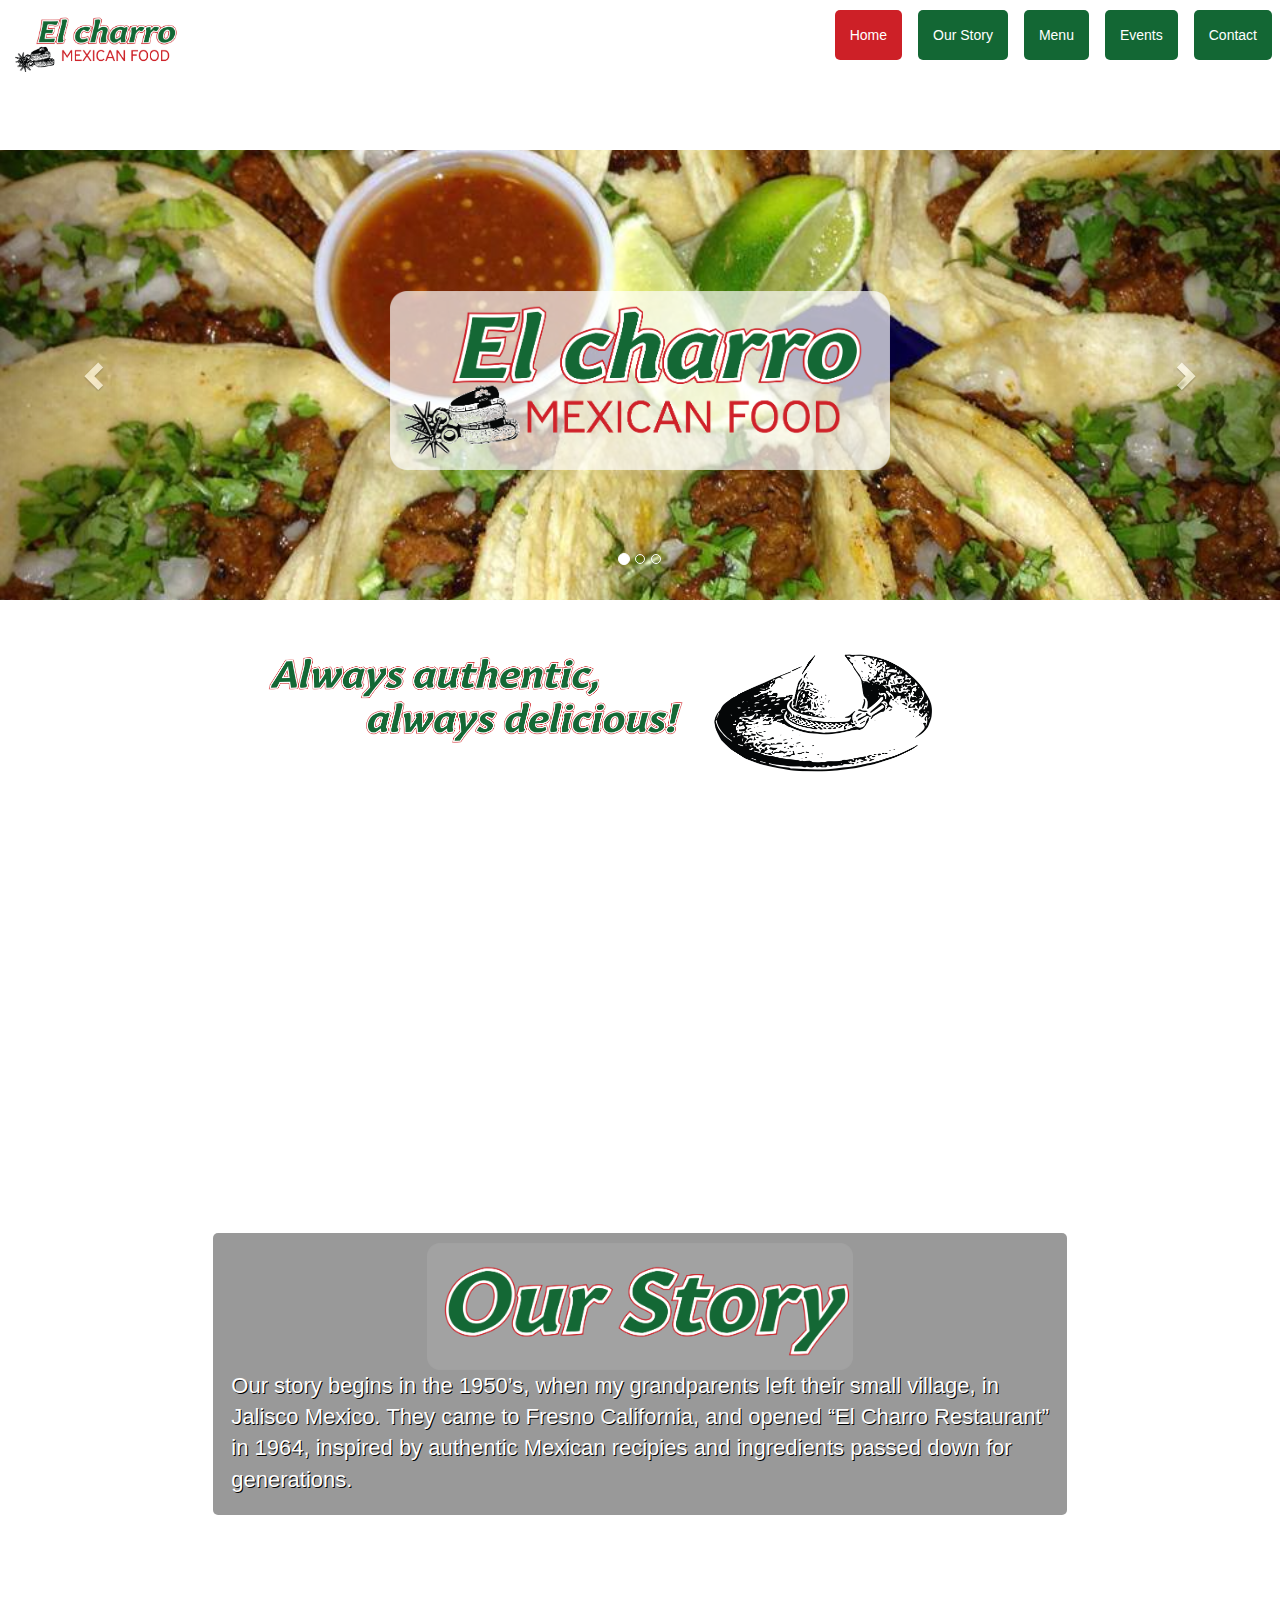
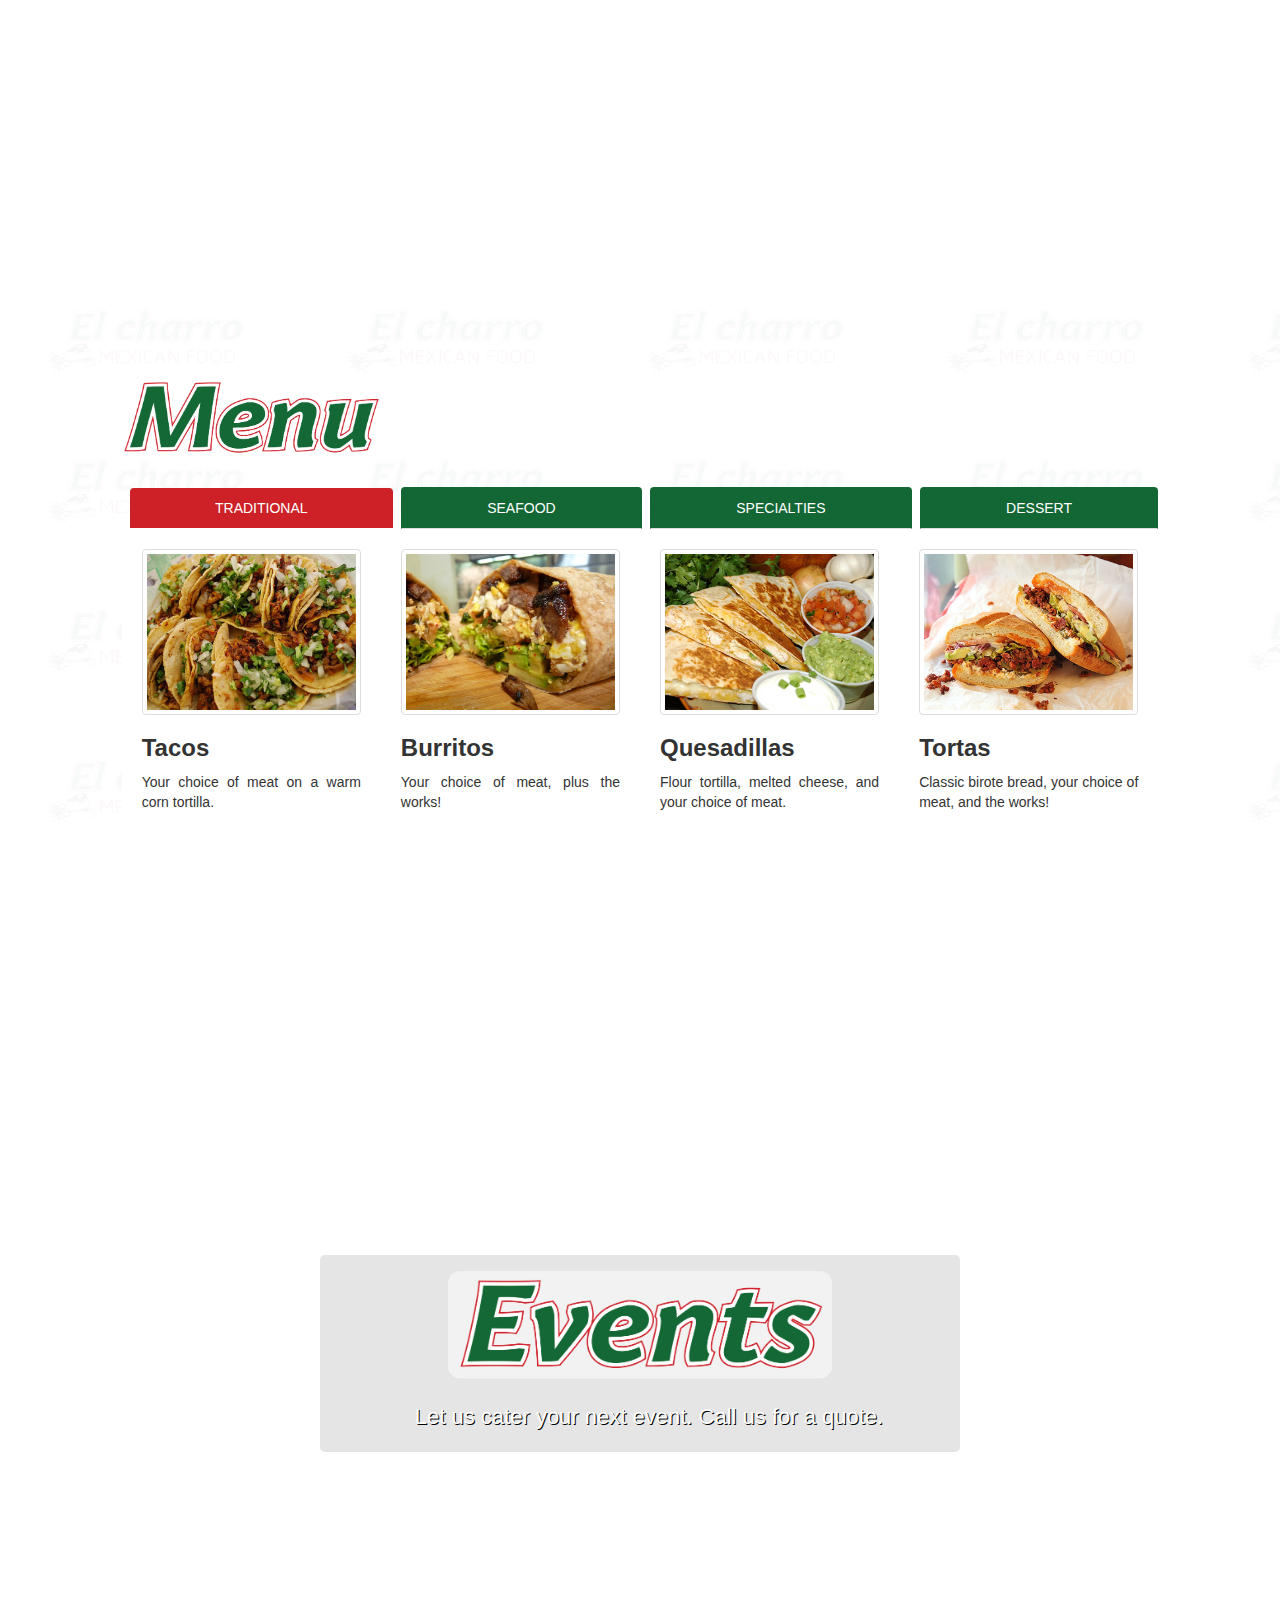
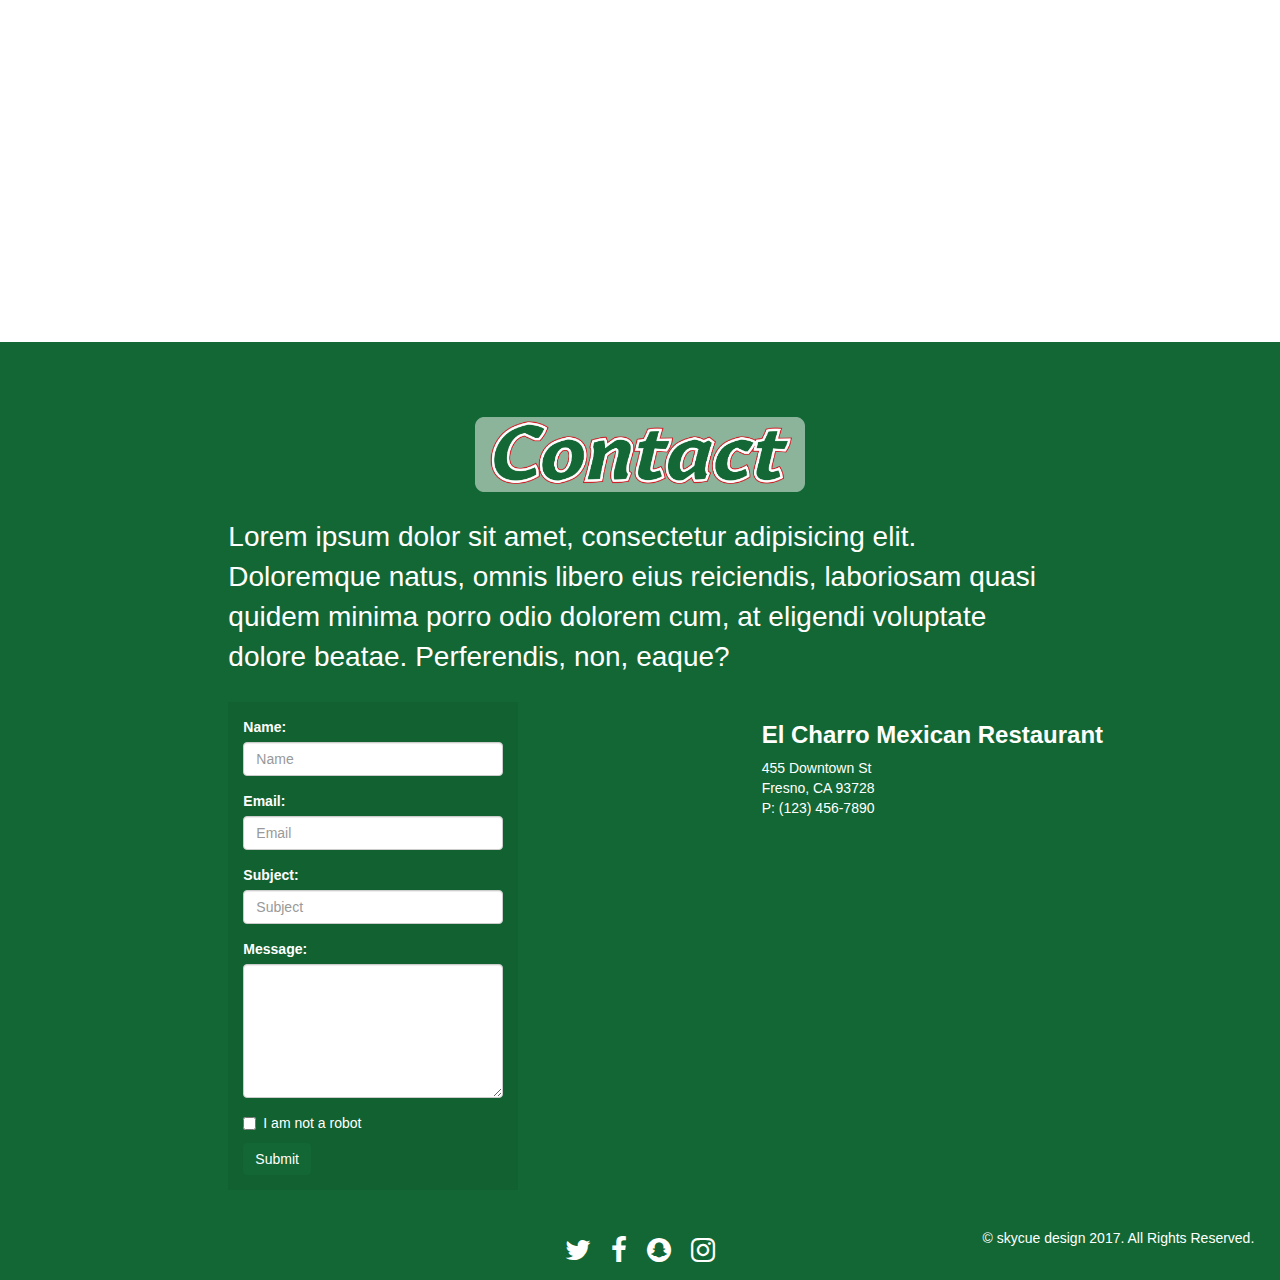
==== commit cee8d4b3: "updated footer" ====
--- a/index.html
+++ b/index.html
@@ -341,7 +341,7 @@
 
 		<div class="col-md-3">
 	      <p id="copy-slns">
-	        <a href="#" target="_blank" class="white-text centered">&copy; Salinas-Corp 2017. All Rights Reserved.</a>
+	        <a href="https://hsalinasdev.github.io/skycue/" target="_blank" class="white-text centered">&copy; skycue design 2017. All Rights Reserved.</a>
 	      </p>
 	 	</div>
 
--- a/css/styles.css
+++ b/css/styles.css
@@ -178,7 +178,7 @@
 }
 
 .nav-tabs>li.active>a, .nav-tabs>li.active>a:focus, .nav-tabs>li.active>a:hover, #menu-section ul>li>a{
-  color: darkgrey;
+  color: #fff;
   text-transform: uppercase;
 }
 
@@ -195,6 +195,9 @@
   border: none;
 }
 
+#menu-section .nav-tabs>li.active>a, .nav-tabs>li.active>a:focus, .nav-tabs>li.active>a:hover{
+  background-color: #CD2027;
+}
 /*MENU FOOD ITEMS*/
 
 #menu-section{
@@ -219,7 +222,7 @@
   background-position: center;
   background-attachment: fixed;
   margin-top: 75px;
-  margin-bottom: 200px;
+  margin-bottom: 250px;
 }
 
 #events-label{
@@ -248,7 +251,7 @@
 
 
   form{
-    background-color: #136734;
+    background-color: #126130;
     padding:15px;
   }
 
@@ -312,3 +315,8 @@
 a{
   color: white;
 }
+
+a:focus, a:hover{
+  color: lightgrey;
+  text-decoration: none;
+}
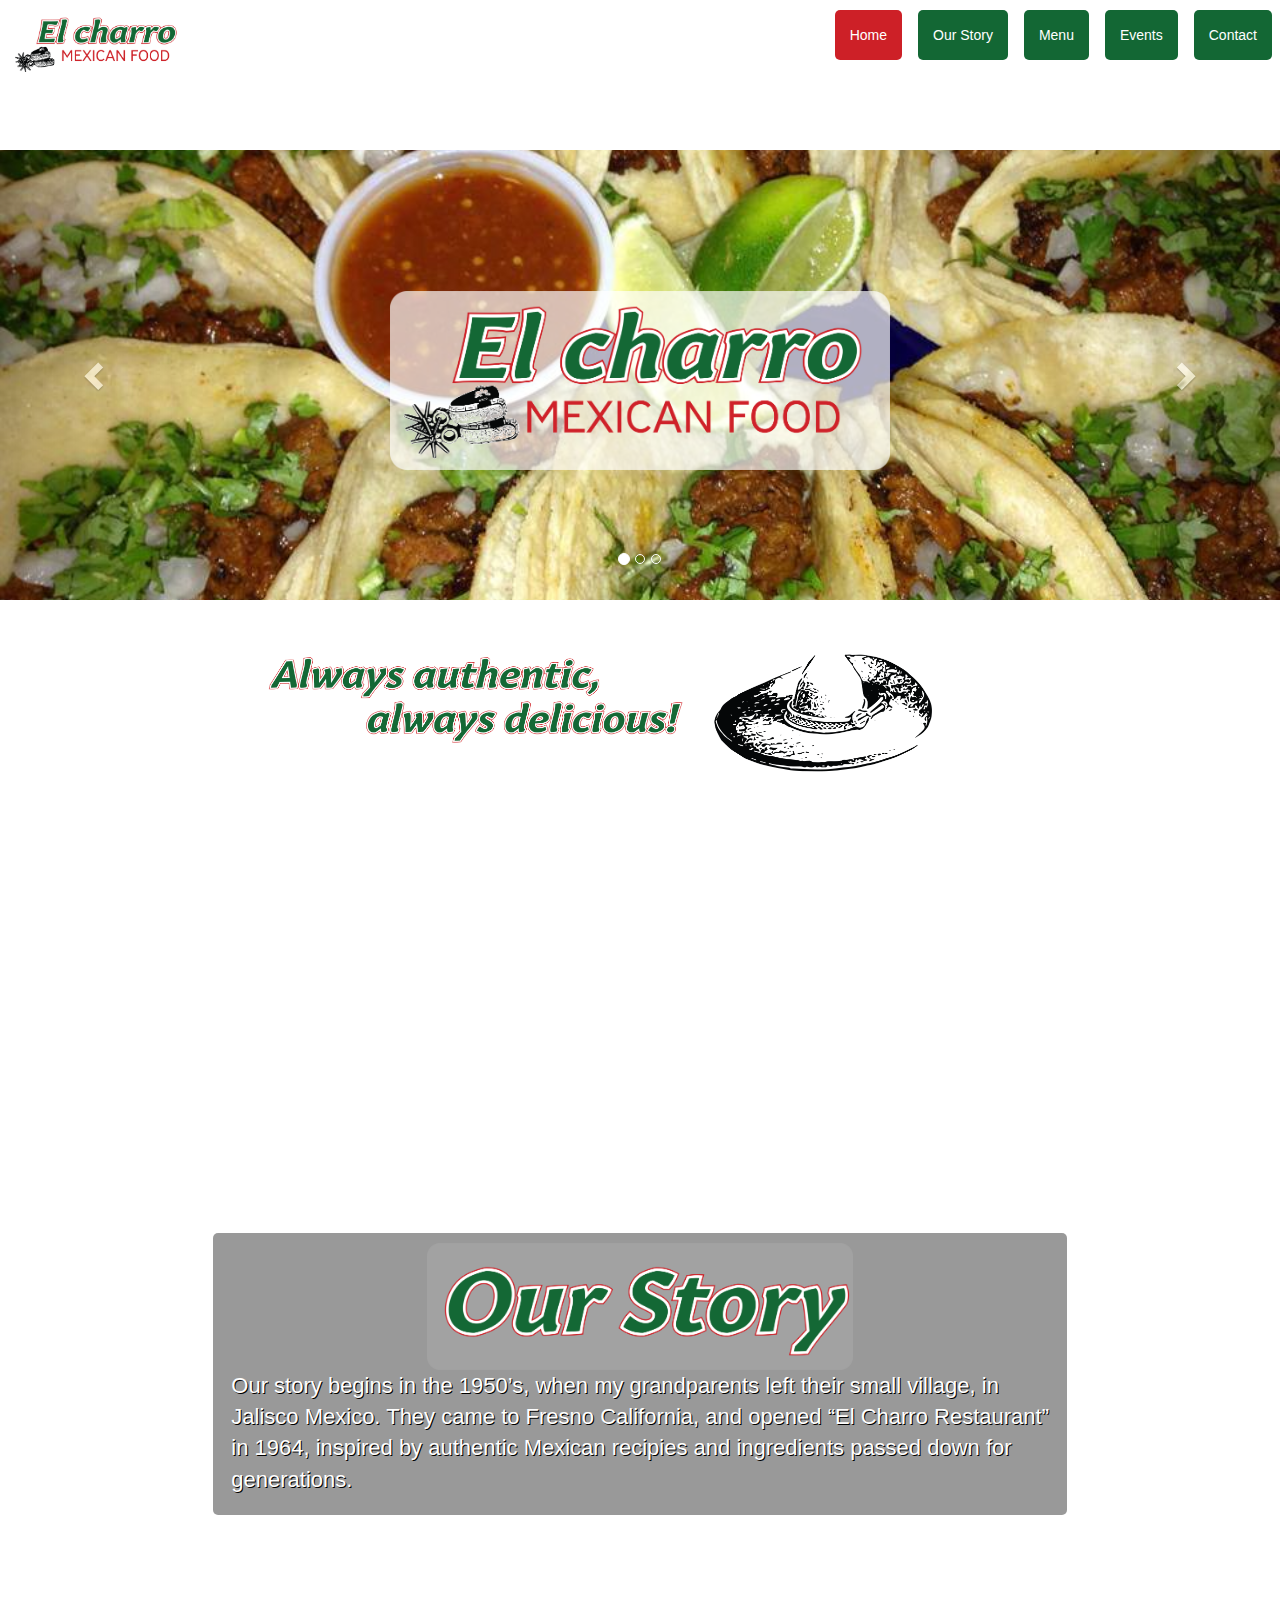
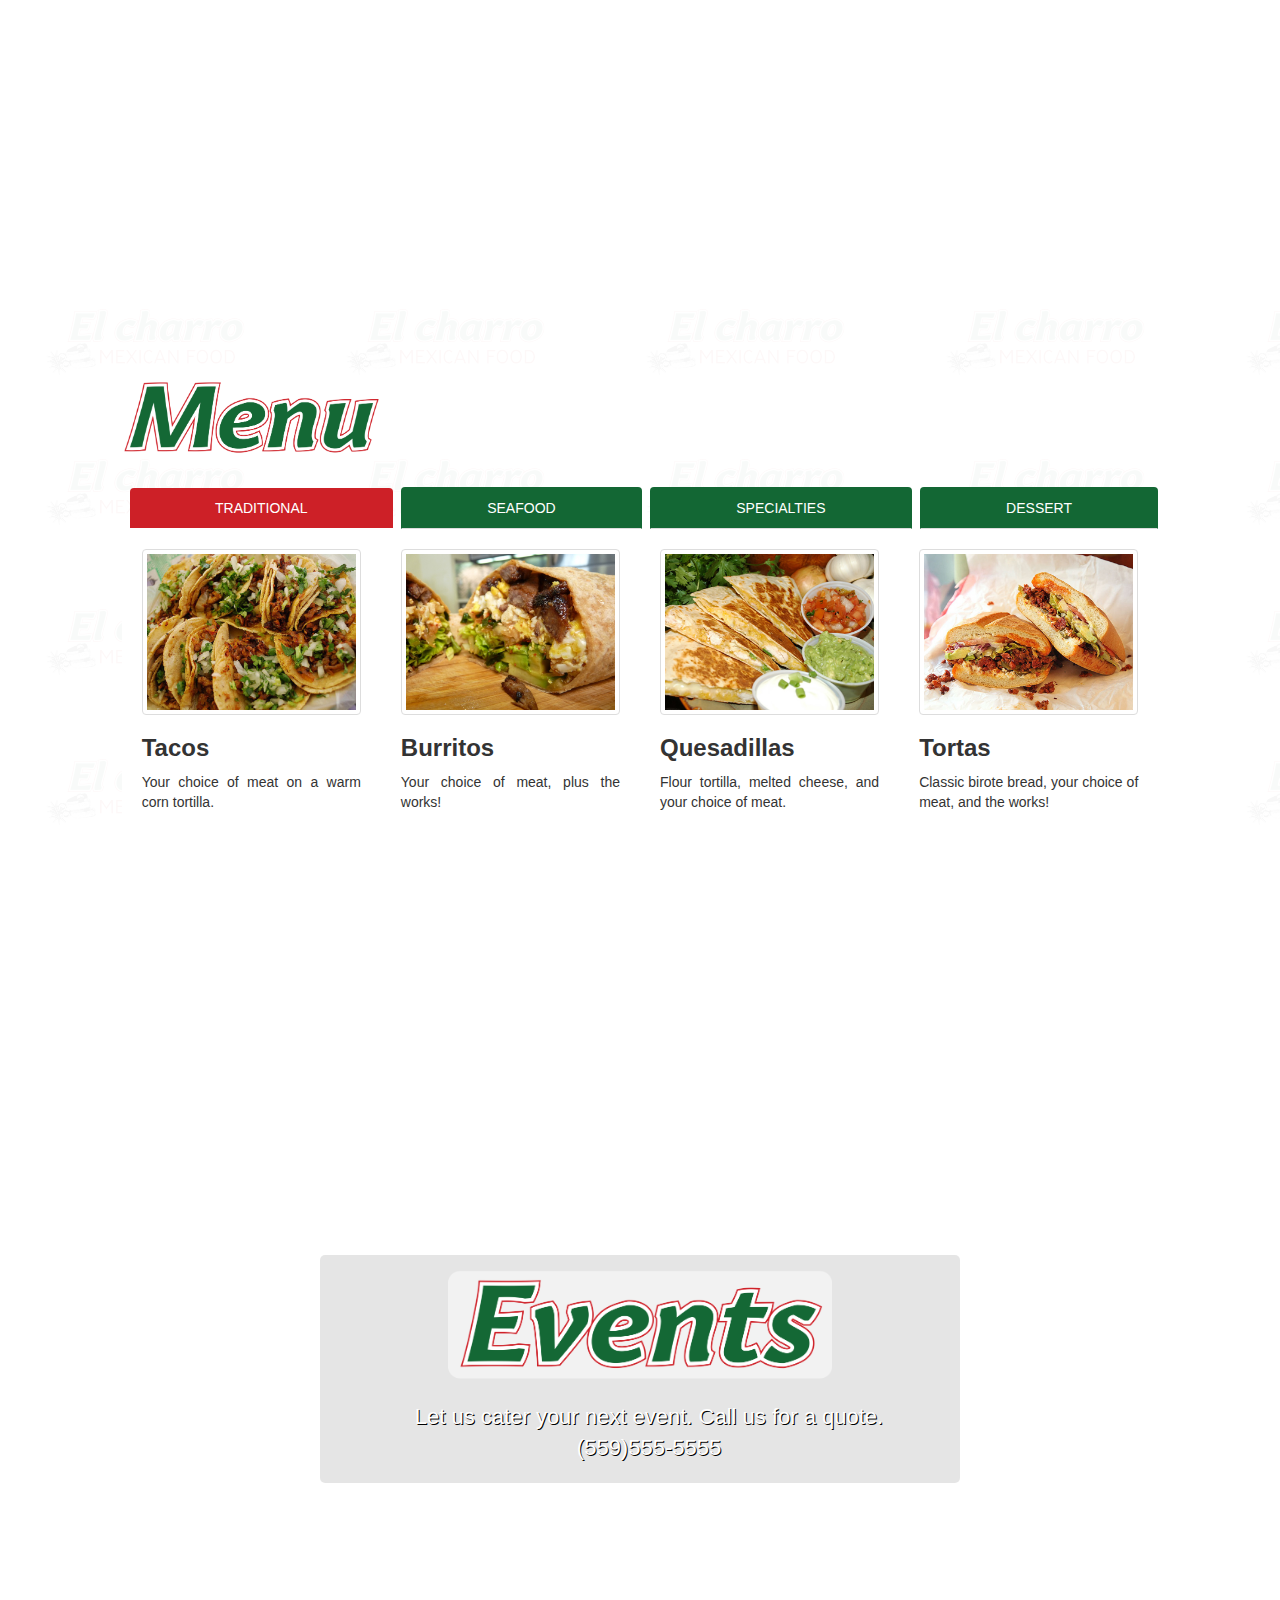
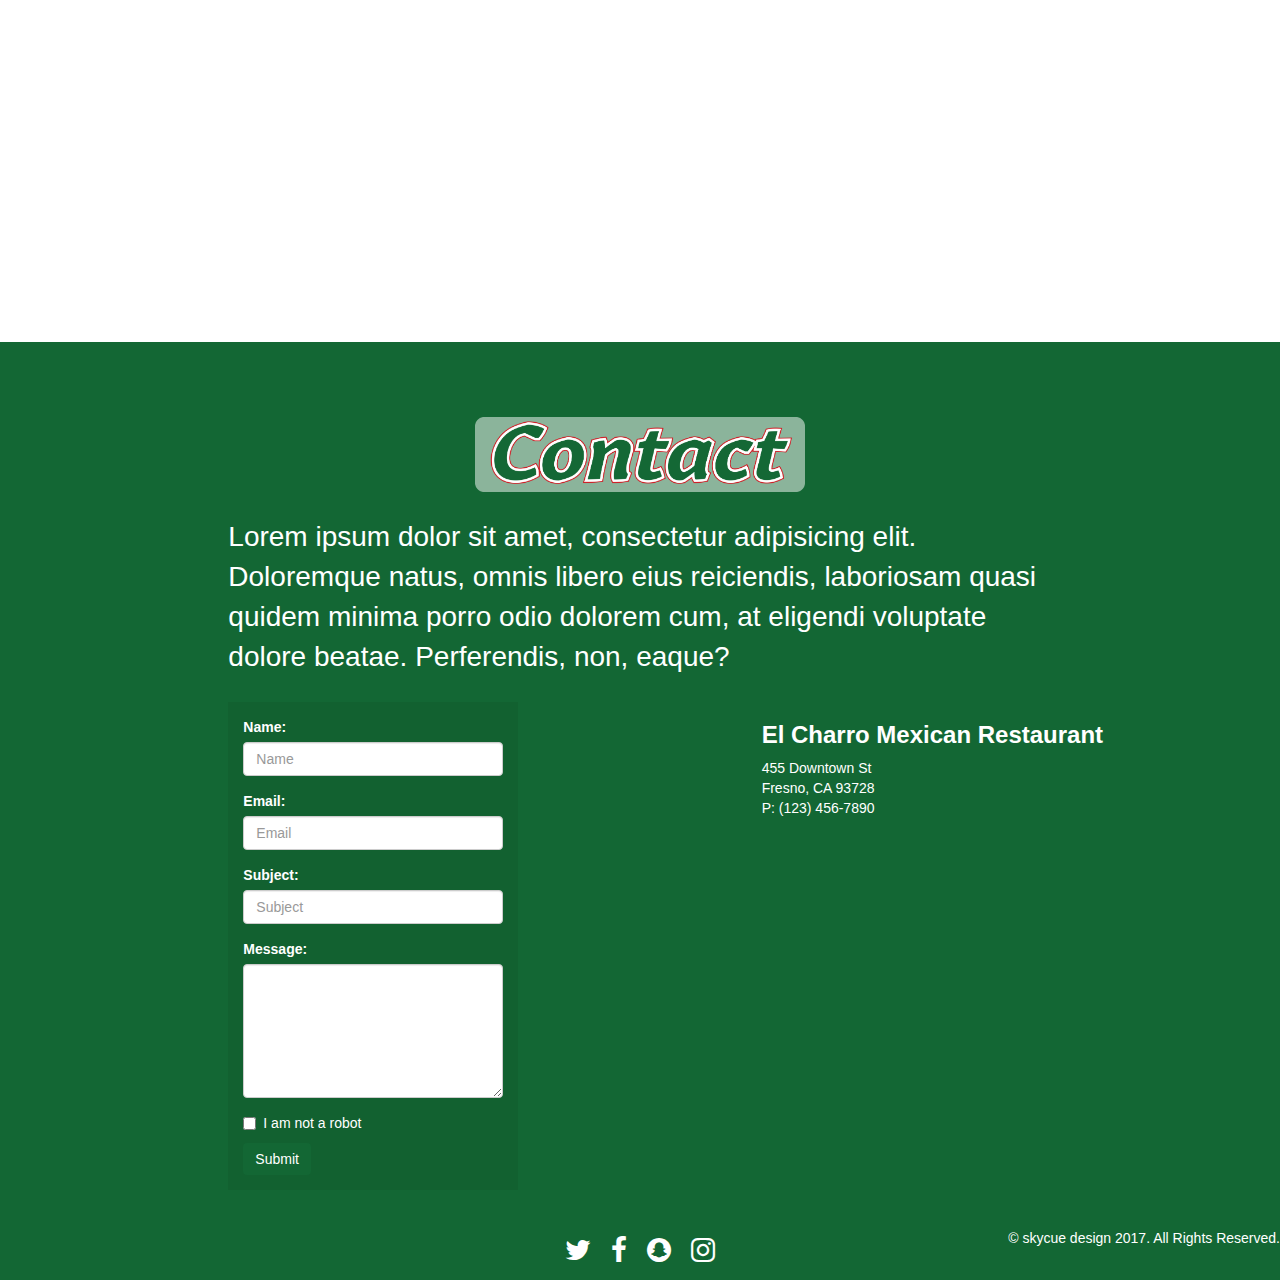
==== commit 64e9032c: "added visit page" ====
--- a/index.html
+++ b/index.html
@@ -64,13 +64,21 @@
 
 		    <div class="item" id="c3-menu"><!--SECOND SLIDE BEGINS-->
 		      <div class="carousel-caption">
-						<img src="img/cl-menu.png" alt="Menu" class="center-block image-responsive center-block crsl-label">
+
+						<a href="#menu-section">
+							<img src="img/cl-menu.png" alt="Menu" class="center-block image-responsive center-block crsl-label">
+						</a>
+
 		      </div>
 		    </div><!--SECOND SLIDE ENDS-->
 
 				<div class="item" id="c2-restaurant"><!--THIRD SLIDE BEGINS-->
 					<div class="carousel-caption">
+
+						<a href="visit.html">
 						<img src="img/cl-visit.png" alt="Visit Us" class="center-block image-responsive center-block crsl-label">
+						</a>
+
 					</div>
 				</div><!--THIRD SLIDE ENDS-->
 
@@ -259,7 +267,7 @@
 			<div class="row">
 				<div class="col-md-6 col-md-offset-3 text-center" id="events-text">
 					<img src="img/events.png" alt="Our Story" class="image-responsive text-center" id="events-label">
-					<p class="white-text text-center">Let us cater your next event. Call us for a quote.
+					<p class="white-text text-center">Let us cater your next event. Call us for a quote.<br>(559)555-5555
 					</p>
 				</div>
 			</div>
@@ -328,38 +336,29 @@
 	<!--FOOTER SECTION STARTS-->
 
 
-<div class="container-fluid" id="footer">
-	<div class="row">
-		<div class="col-md-6 col-md-offset-3">
-	    <div id="social-media" class="text-center white-text">
-	        <a href="https://twitter.com/"><i class="fa fa-twitter fa-2x" aria-hidden="true"></i></a>
-	        <a href="https://www.facebook.com/conjunto.labrisa"><i class="fa fa-facebook fa-2x" aria-hidden="true"></i></a>
-	        <a href="https://www.snapchat.com/"><i class="fa fa-snapchat fa-2x" aria-hidden="true"></i></a>
-					<a href="https://www.instagram.com/"><i class="fa fa-instagram fa-2x" aria-hidden="true"></i></a>
-			</div>
- 		</div>
-
-		<div class="col-md-3">
-	      <p id="copy-slns">
-	        <a href="https://hsalinasdev.github.io/skycue/" target="_blank" class="white-text centered">&copy; skycue design 2017. All Rights Reserved.</a>
-	      </p>
-	 	</div>
+	<div class="container-fluid" id="footer">
+		<div class="row">
+			<div class="col-md-6 col-md-offset-3">
+		    <div id="social-media" class="text-center white-text">
+		        <a href="https://twitter.com/"><i class="fa fa-twitter fa-2x" aria-hidden="true"></i></a>
+		        <a href="https://www.facebook.com/"><i class="fa fa-facebook fa-2x" aria-hidden="true"></i></a>
+		        <a href="https://www.snapchat.com/"><i class="fa fa-snapchat fa-2x" aria-hidden="true"></i></a>
+						<a href="https://www.instagram.com/"><i class="fa fa-instagram fa-2x" aria-hidden="true"></i></a>
+				</div>
+	 		</div>
+
+			<div class="col-md-3">
+		      <p id="copy-slns">
+		        <a href="https://hsalinasdev.github.io/skycue/" target="_blank" class="white-text pull-right">&copy; skycue design 2017. All Rights Reserved.</a>
+		      </p>
+		 	</div>
+
+	</div>
+	</div>
+
+	<!--FOOTER SECTION ENDS-->
 
 </div>
-</div>
-
-	<!--FOOTER SECTION STARTS-->
-
-
-
-
-
-
-
-
-</div>
-
-
 
 	<!-- javascript	 -->
 	<script src="https://ajax.googleapis.com/ajax/libs/jquery/1.11.3/jquery.min.js"></script>
--- a/css/styles.css
+++ b/css/styles.css
@@ -320,3 +320,5 @@
   color: lightgrey;
   text-decoration: none;
 }
+
+/*testing gh-pages*/
